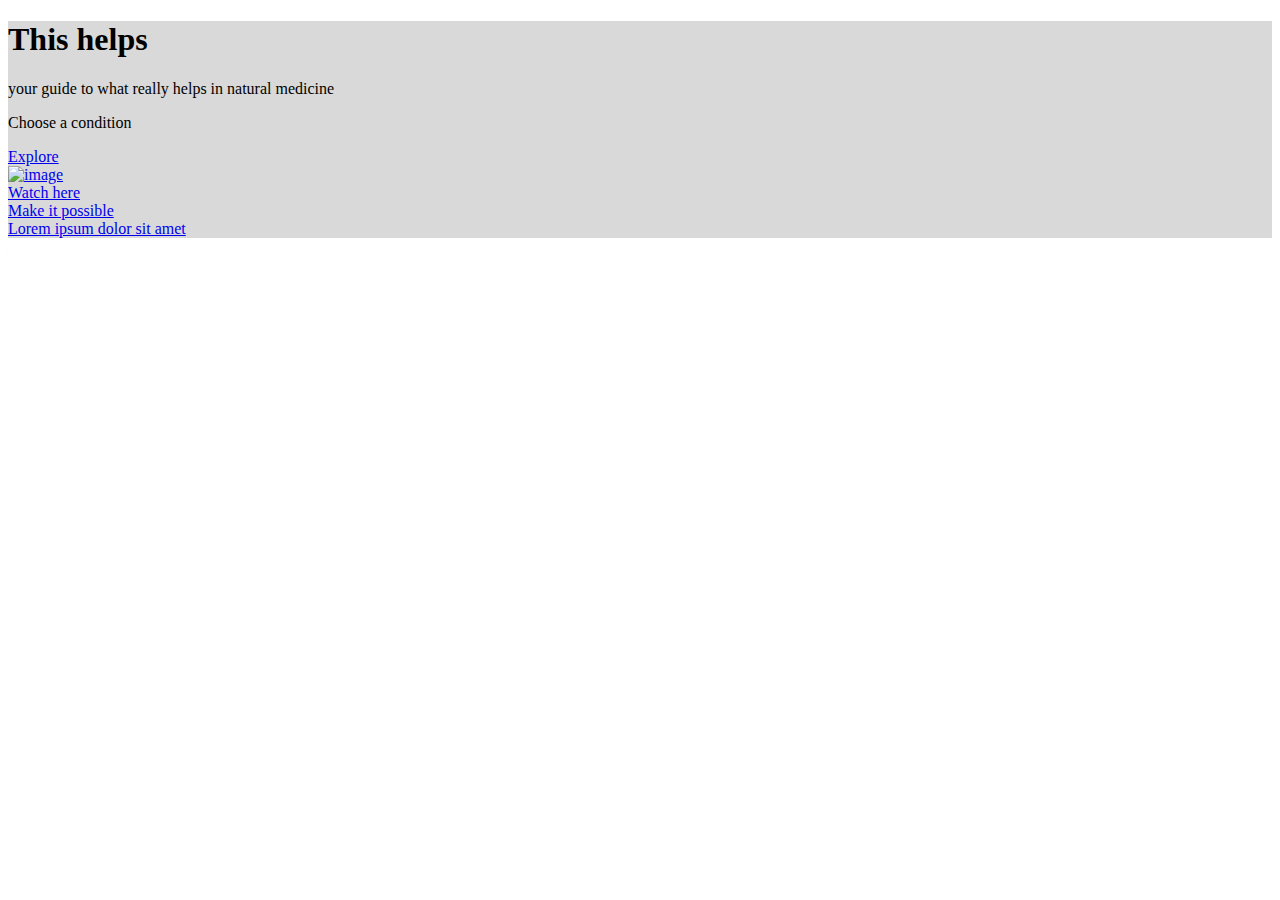
==== index.html @ 6414ddc5 "Add files via upload" ====
<!DOCTYPE html>
<html class="no-js" lang="en">
<head> 
  <meta charset="UTF-8">
  <meta content="IE=edge,chrome=1" http-equiv="X-UA-Compatible">
  <meta content="width=device-width, initial-scale=1, maximum-scale=1, user-scalable=0" name="viewport">
  <title>Your title</title>
  <!-- bootstrap css placed in /bootstrap folder -->
  <link rel="stylesheet" type="text/css" href="bootstrap/css/bootstrap.min.css" >
  <!-- animate.css for wow.js fonts -->
  <link rel="stylesheet" type="text/css" href="css/animate.css" >
  <!-- utility.css -->
  <link rel="stylesheet" type="text/css" href="css/utility.css">
  <!-- slideshow.css --> 
  <link rel="stylesheet" type="text/css" href="css/slideshow.css">
  <!-- style -->
  <link rel="stylesheet" type="text/css" href="css/style.css">
  <!-- usertweak -->
  <link rel="stylesheet" type="text/css" href="css/usertweak.css">
  <!-- custom code in below file -->
  <link rel="stylesheet" type="text/css" href="css/custom.css">
  <!-- ionicons -->
  <link rel="stylesheet" type="text/css" href="fonts/ionicons.css" >
  <!-- lightbox plugin -->
  <link rel="stylesheet" type="text/css" href="css/lightGallery.css" >
  <!-- google fonts --><link rel='stylesheet' type='text/css' href='https://fonts.googleapis.com/css?family=Montserrat%7CKarla:400,700%7COswald:300,400%7CPlayfair+Display'>
 </head> 
 <body class='omg'> 

<section class="omg_component color-white full-height">

    <div class="slideshow xs-hide-arrows full-height"><div class="slide">
            <div class="bg-img full-height  parallax-content" style="background-image: url('https://images.unsplash.com/photo-1455819760800-d2aa223b237a?crop=entropy&amp;fit=crop&amp;fm=jpg&amp;h=675&amp;ixjsv=2.1.0&amp;ixlib=rb-0.3.5&amp;q=80&amp;w=1375');" data-stellar-background-ratio="0.5">
                <div class="overlay" style="background-color:rgba(0, 0, 0, 0.15)">
                    <div class="container full-height">
                        <div class="v-align full-height">
                            <div class="h-align">
                                <div class="row text-center">
                                    <h1 class="big col-xs-12 title line-height-1 letter-spacing-6 wow animated uppercase fadeIn animated cursor_pointer" style=" animation-name: fadeIn;">
                              						This helps</h1>
                                    <p class="col-xs-12 hero-subtitle color-primary wow animated fadeIn animated cursor_pointer" style="visibility: visible; animation-name: fadeIn;">
                                        your guide to what really helps in natural medicine</p>
                                    <p class="text-sm col-xs-12  wow animated fadeIn animated cursor_pointer" style="visibility: visible; animation-name: fadeIn;">Choose a condition</p>
                                    <div class="col-xs-12">
                                        <a href="#" class="btn btn-white uppercase btn-lg wow animated fadeIn animated cursor_pointer" style="visibility: visible; animation-name: fadeIn;">
                                  						Explore
                                  					</a>
                                    </div>
                                </div>


                            </div>
                        </div>

                    </div>
                    <div class="absolute-bottom z-5 video-fill-icon color-white">
                        <div class="  xs-text-center text-left v-align-flex-column">
                            <div>
                                <a href="#" class="open_video open_lightbox cursor_pointer"> <span data-src="https://www.youtube.com/embed/gXwK2NgQ70s?autoplay=0&amp;rel=0&amp;wmode=opaque" class="cursor_pointer"><img alt="image" src="img/play_white.svg" height="80px" data-pin-nopin="true"></span>
                                </a>
                            </div>
                            <div class="title m-left-10 ">
                                <a href="#" class="open_video open_lightbox cursor_pointer">
                                        <span data-src="https://www.youtube.com/embed/gXwK2NgQ70s?autoplay=0&amp;rel=0&amp;wmode=opaque" class="cursor_pointer"> <span class="uppercase cursor_pointer">Watch here</span><br>
                                             <span class="font-montserrat cursor_pointer">Make it possible<br>Lorem ipsum dolor sit amet
                                             </span>
                                        </span>
                                 </a>
                            </div>
                        </div>
                    </div>
                </div>


            </div>
        </div></div>
</section>

    <!-- footer includes & scripts -->
    <script type="text/javascript" src="js/jquery.min.js"></script>
    <script type="text/javascript" src="bootstrap/js/bootstrap.min.js"></script>
    <!-- all plugins -->
    <script type="text/javascript" src="js/modernizer.js"></script>
    <script type="text/javascript" src="js/isMobile.js"></script>
    <script type="text/javascript" src="js/slick.js"></script>
    <script type="text/javascript" src="js/stellar.js"></script>

    <script type="text/javascript" src="js/imagesLoaded.js"></script>
    <script type="text/javascript" src="js/lightgallery.js"></script>
    <script type="text/javascript" src="js/masonry.js"></script>

    <script type="text/javascript" src="js/spectagram.js"></script>
    <script type="text/javascript" src="js/wow.js"></script>
    <script type="text/javascript" src="js/YTPlayer.js"></script>   
    <script type="text/javascript" src="js/jquery.validate.min.js"></script>
    <script type="text/javascript" src="js/jquery.validate.min.js"></script>
    <!-- or include all at once using
    <script type="text/javascript" src="js/plugins.min.js"></script>
   -->
    <!-- Google Maps -->
    <script src="https://maps.google.com/maps/api/js" type="text/javascript">
    </script>
    <!-- main.js -->
    <script type="text/javascript" src="js/main.js"></script>
  
</body>

</html>
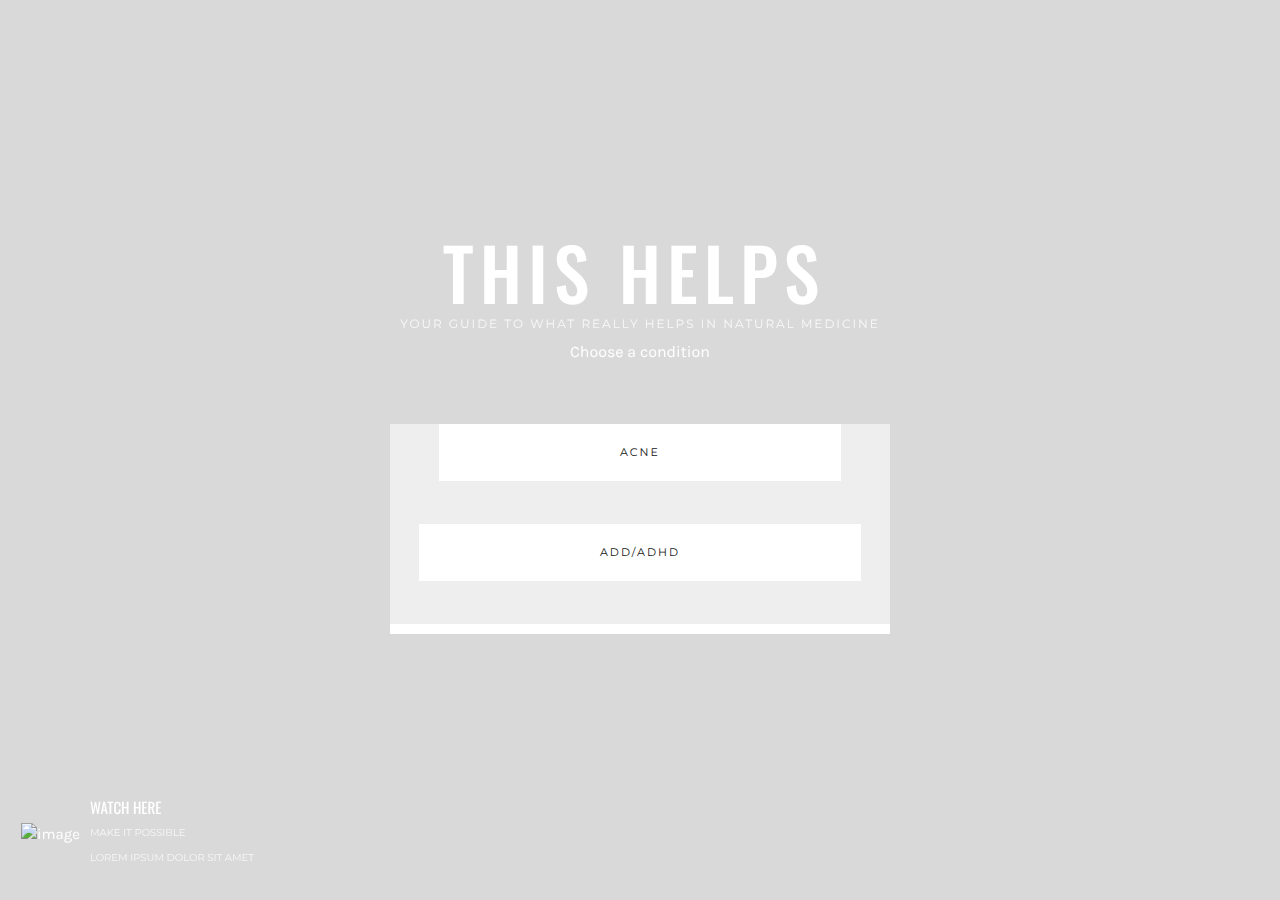
==== commit 65822434: "Added ThisHel.ps Files + Scroll" ====
--- a/index.html
+++ b/index.html
@@ -23,10 +23,27 @@
   <link rel="stylesheet" type="text/css" href="fonts/ionicons.css" >
   <!-- lightbox plugin -->
   <link rel="stylesheet" type="text/css" href="css/lightGallery.css" >
-  <!-- google fonts --><link rel='stylesheet' type='text/css' href='https://fonts.googleapis.com/css?family=Montserrat%7CKarla:400,700%7COswald:300,400%7CPlayfair+Display'>
- </head> 
- <body class='omg'> 
-
+
+  <!-- google fonts --><link rel='stylesheet' type='text/css' href='https://fonts.googleapis.com/css?family=Montserrat%7CKarla:400,700%7COswald:300,400%7CPlayfair+Display'>
+
+<noscript>
+    <style>
+      /**
+      * Reinstate scrolling for non-JS clients
+      * 
+      * You coud do this in a regular stylesheet, but be aware that
+      * even in JS-enabled clients the browser scrollbars may be visible
+      * briefly until JS kicks in. This is especially noticeable in IE.
+      * Wrapping these rules in a noscript tag ensures that never happens.
+      */
+     
+    </style>
+  </noscript>
+
+
+ </head> 
+ <body class='omg'> 
+
 <section class="omg_component color-white full-height">
 
     <div class="slideshow xs-hide-arrows full-height"><div class="slide">
@@ -40,21 +57,41 @@
                               						This helps</h1>
                                     <p class="col-xs-12 hero-subtitle color-primary wow animated fadeIn animated cursor_pointer" style="visibility: visible; animation-name: fadeIn;">
                                         your guide to what really helps in natural medicine</p>
-                                    <p class="text-sm col-xs-12  wow animated fadeIn animated cursor_pointer" style="visibility: visible; animation-name: fadeIn;">Choose a condition</p>
-                                    <div class="col-xs-12">
-                                        <a href="#" class="btn btn-white uppercase btn-lg wow animated fadeIn animated cursor_pointer" style="visibility: visible; animation-name: fadeIn;">
-                                  						Explore
-                                  					</a>
-                                    </div>
-                                </div>
+                                    <p class="text-sm col-xs-12 wow animated fadeIn animated cursor_pointer" style="visibility: visible; animation-name: fadeIn;">Choose a condition</p>
+                                <div class="col-xs-12">
+                                  <ul class="scroll">
+                                    
+                                      <li class="list-unstyled"><a href="#" class="btn btn-white uppercase btn-lg wow animated fadeIn animated cursor_pointer" style="visibility: visible; animation-name: fadeIn;">
+                                  						Acne
+                                          </a></li>
 
+                                           <li><a href="#" class="btn btn-white uppercase btn-lg wow animated fadeIn animated cursor_pointer" style="visibility: visible; animation-name: fadeIn;">
+                                              ADD/ADHD
+                                          </a></li>
 
-                            </div>
+                                           <li><a href="#" class="btn btn-white uppercase btn-lg wow animated fadeIn animated cursor_pointer" style="visibility: visible; animation-name: fadeIn;">
+                                              Alcohol Addiction
+                                          </a></li>
+
+                                      <li><a href="#" class="btn btn-white uppercase btn-lg wow animated fadeIn animated cursor_pointer" style="visibility: visible; animation-name: fadeIn;">
+                                              Allergic Rhinitis
+                                         </a></li> 
+
+                                      <li><a href="#" class="btn btn-white uppercase btn-lg wow animated fadeIn animated cursor_pointer" style="visibility: visible; animation-name: fadeIn;">
+                                              Allergy (Contact Dermatitis) (Poison Ivy, Oak, Sumac)
+                                          </a></li>
+
+                                      <li><a href="#" class="btn btn-white uppercase btn-lg wow animated fadeIn animated cursor_pointer" style="visibility: visible; animation-name: fadeIn;">
+                                              Alopecia Areata
+                                         </a></li>
+                                   </ul>                                
+                                </div> 
+                             </div>
+                          </div>
                         </div>
-
                     </div>
                     <div class="absolute-bottom z-5 video-fill-icon color-white">
-                        <div class="  xs-text-center text-left v-align-flex-column">
+                        <div class="xs-text-center text-left v-align-flex-column">
                             <div>
                                 <a href="#" class="open_video open_lightbox cursor_pointer"> <span data-src="https://www.youtube.com/embed/gXwK2NgQ70s?autoplay=0&amp;rel=0&amp;wmode=opaque" class="cursor_pointer"><img alt="image" src="img/play_white.svg" height="80px" data-pin-nopin="true"></span>
                                 </a>
@@ -74,8 +111,10 @@
 
             </div>
         </div></div>
+
+
 </section>
-
+
     <!-- footer includes & scripts -->
     <script type="text/javascript" src="js/jquery.min.js"></script>
     <script type="text/javascript" src="bootstrap/js/bootstrap.min.js"></script>
--- a/css/utility.css
+++ b/css/utility.css
@@ -0,0 +1,2122 @@
+/*------------------------------------------------------------------
+[Table of contents]
+
+  1. HTML AN BODY FIXTURES
+  2. Headings and Typographic Classes / .title, .uppercase etc
+  3. Line heights and Letter spacing
+  4. Navigation Menus
+  5. Responsive paddings & Margins
+  6. Containers and Alignments Tweaks
+  7. Overlays
+  8. Buttons , inputs and form elements
+  9. Backgrounds and color Schemes
+  10. Ken Burns Effect
+  11. Parallax
+  12. Local Full width BG Video
+  13. Other Utility Classes
+------------------------------------------------------------------*/
+/*#####################[   B   E   G  I  N   ]###################*/
+
+/*------------------------------------------------------------------
+
+1 HTML AN BODY FIXTURES
+
+------------------------------------------------------------------*/
+
+html,body{
+    height: 100%;
+    width:100%;
+    padding: 0;
+    margin: 0;
+    font-size: 15px;
+    line-height: 22px;
+    text-rendering:optimizeLegibility;
+    text-rendering:geometricPrecision;
+    font-smooth:always;
+    font-smoothing:antialiased;
+    -moz-font-smoothing:antialiased;
+    -webkit-font-smoothing:antialiased;
+    -webkit-font-smoothing:subpixel-antialiased;
+    
+    font-family: "Karla","Helvetica Neue", Helvetica, Arial, sans-serif;;
+
+}
+@media all and (max-width: 767px) {
+    body{
+        overflow-x:hidden;
+    }
+}
+html,body,header,section,div{
+    position: relative;
+}
+a {
+    color: inherit;
+    text-decoration: none;
+    cursor: pointer;
+    outline: 0
+}
+a:hover,
+a:focus {
+    color: unset;
+    text-decoration: none;
+    opacity: 1;
+}
+
+img{
+    max-width: 100%;
+}
+
+body.pace-running{
+    overflow: hidden!important;
+}
+body.pace-done{
+     overflow-x: hidden; 
+}
+body.modal-open{
+    overflow:hidden;
+}
+
+.z-5{
+    z-index: 5;
+}
+/*------------------------------------------------------------------
+
+2 Headings and Typographic Classes / .title, .uppercase etc
+
+------------------------------------------------------------------*/
+h1,h2,h3,h4,h5,h6{
+
+    line-height: 1.3;
+
+}
+h1{
+    font-size: 56px;
+
+}
+
+
+h2 {
+    font-size: 40px;
+
+}
+h3 {
+    font-size: 32px;
+}
+h4 {
+    font-size: 24px;
+}
+h5 {
+    font-size: 16px;
+
+    font-weight: 400;
+}
+h6 {
+    font-size: 12px;
+
+    font-weight: 700;
+}
+
+.big {
+    font-size: 72px;
+}
+
+.big2x {
+    font-size: 100px;
+}
+
+.big3x {
+    font-size: 130px;
+}
+
+.text-lg {
+    font-size: 25px;
+}
+.text-md {
+    font-size: 18px;
+}
+.text-sm {
+    font-size: 16px;
+}
+.text-xs {
+    font-size: 12px;
+}
+.text-xxs {
+    font-size: 10px;
+    line-height: 1.85em;
+    text-transform: uppercase;
+    letter-spacing: 1px;
+}
+
+@media only screen and (max-width: 486px) {
+    .text-lg {
+        font-size: 20px;
+    }
+}
+@media all and (max-width: 767px) {
+    h1 {
+        font-size: 32px !important;
+    }
+    h2 {
+        font-size: 32px !important;
+
+    }
+    h3 {
+        font-size: 24px !important;
+
+    }
+    h4 {
+        font-size: 18px;
+
+    }
+    h5 {
+        font-size: 16px !important;
+
+        font-weight: 400;
+    }
+    .big {
+        font-size: 56px !important;
+    }
+    .big2x {
+        font-size: 52px!important;
+    }
+
+    .big3x {
+        font-size: 90px;
+    }
+}
+
+/*
+! Tip: used for applying title font for sections
+*/
+
+.title {
+    font-family: "Oswald",sans-serif;
+    word-break: break-word;
+}
+.uppercase{
+    text-transform: uppercase;
+}
+.capitalize{
+    text-transform: capitalize;
+}
+.lowercase{
+    text-transform: lowercase;
+}
+/*
+for icons
+*/
+.i-16{
+    font-size: 24px;
+}
+
+.i-24{
+    font-size: 24px;
+}
+.i-32{
+    font-size: 24px;
+}
+
+
+.hero-subtitle,.hero-title{
+    font-family: "Montserrat";
+    text-transform: uppercase;
+    line-height: 1.2;
+    font-size: 12px;
+    letter-spacing: 2px;
+}
+.hero-title {
+    font-size: 18px;
+    line-height: 1.5;
+}
+.font-playfair{
+    font-family: 'Playfair Display';
+
+}
+.font-montserrat{
+    font-family: 'Montserrat';
+}
+.font-karla{
+    font-family: 'Karla';
+}
+
+.bold {
+    font-weight: bold;
+}
+.light,
+.thin{
+    font-weight: 300!important;
+}
+
+
+@media all and (max-width: 756px) {
+    .xs-text-left{
+        text-align:left;
+    }
+    .xs-text-center{
+        text-align: center;
+    }
+    .xs-text-right{
+        text-align: right;
+    }
+    .xs-text-justify{
+        text-align: justify;
+    }
+    .xs-pull-left{
+        float: left!important;
+    }
+    .xs-pull-none{
+        float: none!important;
+    }
+    .xs-pull-right{
+        float: right!important;
+    }
+}
+/*------------------------------------------------------------------
+
+3. Line Heights & letterspacing
+
+------------------------------------------------------------------*/
+.line-height-1 {
+    line-height: 1;
+}
+
+.line-height-2 {
+    line-height:1.3
+}
+
+.line-height-3 {
+    line-height:1.4
+}
+
+.line-height-4 {
+    line-height:1.5
+}
+
+.line-height-5 {
+    line-height:1.6
+}
+
+.line-height-6 {
+    line-height:1.7
+}
+
+.line-height-7 {
+    line-height:1.8
+}
+.line-height-8{
+    line-height:1.9
+}
+.line-height-9{
+    line-height:2
+}
+
+@media screen and (max-width: 568px) {
+    .line-height-1 {
+        line-height:1
+    }
+
+    .line-height-2 {
+        line-height:1.1
+    }
+
+    .line-height-3 {
+        line-height:1.2
+    }
+
+    .line-height-4 {
+        line-height:1.3
+    }
+
+    .line-height-5 {
+        line-height:1.4
+    }
+    .line-height-6 {
+        line-height:1.5
+    }
+    .line-height-7 {
+        line-height:1.6
+    }
+    .line-height-8{
+        line-height:1.7
+    }
+    .line-height-9{
+        line-height:1.8
+    }
+}
+.letter-spacing-1{
+    letter-spacing: 1px;
+    margin-left: -1px;
+}
+.letter-spacing-2{
+    letter-spacing: 2px;
+    margin-left: -2px;
+}
+.letter-spacing-3{
+    letter-spacing: 3px;
+    margin-left: -3px;
+}
+.letter-spacing-4{
+    letter-spacing: 4px;
+    margin-left: -4px;
+}
+.letter-spacing-5{
+    letter-spacing: 5px;
+    margin-left: -5px;
+}
+.letter-spacing-6{
+    letter-spacing: 6px;
+    margin-left: -6px;
+}
+
+.letter-spacing-7{
+    letter-spacing: 7px;
+    margin-left: -7px;
+}
+
+.letter-spacing-8{
+    letter-spacing: 8px;
+    margin-left: -8px;
+}
+
+.letter-spacing-9{
+    letter-spacing: 9px;
+    margin-left: -9px;
+}
+/*------------------------------------------------------------------
+
+4. Navigation Menus
+
+------------------------------------------------------------------*/
+
+/*
+  NOTE: overriding the bootstrap menu and making it transparent
+*/
+
+.navbar {
+    position: relative;
+    border-radius:0;
+    display: block;
+    top: 0;
+    left: 0;
+    width: 100%;
+    background-color: unset;
+    background-image: unset;
+    border: none;
+    box-shadow: none;
+    font-size: 12px;
+    margin-bottom: 0;
+    border-color: unset;
+    z-index: 99;
+    padding: 10px 0;
+    transition: none!important;
+}
+
+.navbar-right {
+    padding: 0 0 0 32px;
+}
+.navbar .navbar-collapse, .navbar .navbar-form {
+    border-color: unset;
+    /* background-color: #fff;*/
+
+}
+.navbar-nav li> a{
+
+}
+.navbar-collapse {
+    padding-right: 15px;
+    padding-left: 15px;
+    overflow-x: visible;
+    -webkit-overflow-scrolling: touch;
+    border-top: none;
+    -webkit-box-shadow: unset;
+    box-shadow: unset;
+
+}
+.navbar a {
+    font-size: 12px;
+    text-transform: uppercase;
+    transition: color 0.3s ease;
+    -webkit-transition: color 0.3s ease;
+    -moz-transition: color 0.3s ease;
+    letter-spacing: 1px;
+}
+.navbar-collapse .navbar-nav>li>a{
+    text-align:left;
+    color: #fff;
+}
+.navbar .navbar-toggle {
+    border-color: #161616;
+    font-size: 26px;
+    padding: 3px 8px;
+}
+.navbar.nav-dark .navbar-toggle{
+    color: #fff;
+
+}
+.navbar.nav-dark a.navbar-toggle.collapsed.icon.ion-navicon.nav-collapse-icon {
+    color: #fff;
+}
+.navbar.nav-dark a.navbar-toggle:focus, .navbar .navbar-toggle:hover{
+    color: #fff;
+}
+.navbar .navbar-toggle:focus, .navbar .navbar-toggle:hover {
+    background-color: unset;
+}
+.navbar-toggle {
+    background-color: unset;
+    border: unset;
+}
+
+.navbar .navbar-nav>.active>a, .navbar .navbar-nav>.active>a:focus, .navbar .navbar-nav>.active>a:hover {
+    background-color:unset;
+    color: unset;
+}
+
+
+
+.navbar.nav-dark .navbar-nav>li>a {
+    color: #FFFFFF;
+    font-weight: 600;
+}
+.navbar.nav-dark .navbar-nav>li>a:hover {
+    color: #FFFFFF;
+    opacity:0.8;
+    font-weight: 600;
+}
+
+.navbar .navbar-nav>li>a:focus, .navbar .navbar-nav>li>a:hover {
+    color: initial;
+    background-color: unset;
+}
+
+.navbar.nav-dark .navbar-nav>li>a:focus, .navbar .navbar-nav>li>a:hover {
+    color: #fff;
+    background-color: unset;
+}
+.navbar-brand img {
+    height: 100% ;
+}
+
+.navbar a.icon{
+    font-size:14px;
+}
+.navbar .navbar-nav>.open>a, .navbar .navbar-nav>.open>a:focus, .navbar .navbar-nav>.open>a:hover {
+    color: #fff;
+    background-color: unset;
+}
+.navbar.has-scrolled a.navbar-toggle.collapsed.icon.ion-navicon.nav-collapse-icon ,
+.navbar.nav-light a.navbar-toggle.collapsed.icon.ion-navicon.nav-collapse-icon {
+    color: #1B1A1A;
+}
+.navbar.has-scrolled,
+.navbar.nav-light{
+
+    border-bottom: 1px solid transparent;
+}
+.navbar.has-scrolled .navbar-nav>li> a,
+.navbar.nav-light .navbar-nav>li> a{
+    color: #161616;
+    opacity: 0.8;
+    font-weight: 600;
+}
+
+.navbar.has-scrolled .navbar-nav>li> a:hover,
+.navbar.nav-light .navbar-nav>li> a:hover{
+    color: #161616;
+    opacity: 1;
+    font-weight: 600;
+}
+
+@media (max-width: 768px){
+    .navbar.has-scrolled  .navbar-nav>li> a
+        {
+            color: #fafafa;
+            opacity: 0.8;
+            font-weight: 600;
+        }
+
+    .navbar.has-scrolled  .navbar-nav>li> a:hover
+        {
+            color: #fff;
+            opacity: 1;
+            font-weight: 600;
+        }
+}
+
+
+.navbar.has-scrolled .navbar-toggle ,
+.navbar.nav-light .navbar-toggle {
+    border-color: #1D1B1B;
+    color: #191818;
+}
+.navbar.has-scrolled .navbar-nav>li>a:focus, .navbar .navbar-nav>li>a:hover ,
+.navbar.nav-light .navbar-nav>li>a:focus, .navbar .navbar-nav>li>a:hover {
+    color: #313030;
+    background-color: unset;
+}
+.navbar.has-scrolled{
+    padding: 0;
+    position: fixed;
+    top: 0px;
+    background-color: #fff;
+    border-bottom: 1px solid #EAEAEA!important;
+    transition: initial;
+}
+.navbar.has-scrolled>div{
+    padding: 5px 15px;
+}
+.navbar  .navbar-brand.logo-sticky{
+    display: none;
+}
+.navbar.has-scrolled .navbar-brand:not(.logo-sticky){
+    display: none;
+}
+
+.navbar.has-scrolled  .navbar-brand.logo-sticky{
+    display: block;
+}
+
+.shadow-z1{
+    box-shadow: 0 0px 5px 0 rgba(0,0,0,0.26);
+}
+.shadow-z2{
+    -webkit-box-shadow: 0px 0px 10px 0px rgba(0, 0, 0, 0.2);
+    -moz-box-shadow: 0px 0px 10px 0px rgba(0, 0, 0, 0.2);
+    box-shadow: 0px 0px 10px 0px rgba(0, 0, 0, 0.2);
+}
+.shadow-z3 {
+    -webkit-box-shadow: 0px 0px 4px 0px rgba(0, 0, 0, 0.2);
+    -moz-box-shadow: 0px 0px 4px 0px rgba(0, 0, 0, 0.2);
+    box-shadow: 0px 0px 4px 0px rgba(0, 0, 0, 0.2);
+}
+
+.navbar-transparent{
+    background-color: transparent;
+    border-bottom: 1px solid rgba(255, 255, 255, 0.2);
+    position: absolute;
+    padding: 5px;
+}
+
+
+.navbar-header{
+    position: relative;
+    z-index: 1;
+}
+.nav-center {
+
+    position: absolute;
+    left: 45%;
+}
+
+.navbar .navbar-brand {
+    padding: 10px;
+}
+.nav-collapse-icon{
+    font-size: 26px!important;
+}
+@media (max-width: 767px) {
+    .nav-center {
+        position: unset;
+        left: unset;
+    }
+    .navbar .navbar-collapse{
+        background-color:#202020;
+    }
+    .navbar.nav-light .navbar-nav>li> a{
+        color: #fff;
+        opacity: 0.8;
+        font-weight: 600;
+    }
+
+    .navbar.nav-light .navbar-nav>li>a:hover,
+    .navbar.nav-light .navbar-nav>li>a:focus {
+        opacity: 1;
+        color: #fff;
+    }
+
+
+}
+/*!
+ * navbar!3 - Yet another megamenu for Bootstrap 3
+ * http://geedmo.github.com/navbar3
+ * 
+ * @geedmo - Licensed under the MIT license
+ */
+.navbar .nav,
+.navbar .collapse,
+.navbar .dropup,
+.navbar .dropdown {
+    color:#909090;
+    position: relative;
+
+}
+.navbar .open a.dropdown-toggle {
+    background-color: transparent;
+    color: unset;
+}
+.navbar .divider{
+    background-color: rgba(250, 250, 250, 0.05);
+}
+.navbar .container {
+    position: relative;
+}
+.navbar .dropdown-menu {
+    left: auto;
+    border: 0;
+    box-shadow: none;
+    background-color: #2B2B2B;
+    color: #fff;
+    border-radius: 0;
+    color: #FFF9F9;
+    position: absolute;
+}
+
+.navbar .dropdown-menu>li>a{
+    color:#fff;
+    padding:10px 15px;
+    font-weight: 600;
+    opacity: 0.5;
+}
+.navbar .dropdown-menu>li>a:focus,
+.navbar .dropdown-menu>li>a:hover{
+    opacity: 1;
+    background-color:unset;
+
+}
+.navbar .mega-content {
+    padding-top: 5px;
+}
+.navbar .mega-content li{
+
+    transition: color 0.3s ease;
+
+    -webkit-transition: color 0.3s ease;
+
+    -moz-transition: color 0.3s ease;
+
+    color: #fff;
+
+    padding: 6px 5px;
+
+    opacity: 0.5;
+}
+
+.navbar .mega-content li:hover{
+    opacity:1;
+}
+@media (max-width: 767px) {
+    .navbar .mega-content {
+        padding: 0px 0px;
+        height: 300px;
+        overflow-y: scroll;
+        overflow-x: hidden;
+    }
+    .navbar .navbar-nav .open .dropdown-menu>li>a {
+        color: #ECE7E7;
+    }
+    .navbar .navbar-nav .open .dropdown-menu>li>a:hover {
+        color: #ECE7E7;
+    }
+}
+.navbar .dropdown.navbar-fw .dropdown-menu {
+    left: 0;
+    right: 0;
+    border: 0;
+    box-shadow: none;
+    background-color: #2C2A2A;
+    color: #fff;
+    border-radius: 0;
+}
+.nav-center-style{
+
+    height: 55px;
+    max-height: 55px;
+    line-height: 53px;
+}
+.menu {
+    height: 55px;
+    font-family: 'Karla', "Helvetica Neue", Helvetica, Arial, sans-serif;
+    list-style: none;
+    margin-bottom: 0;
+    font-weight: 700;
+}
+.menu > li {
+    margin-right: 32px;
+    float: left;
+    position: relative;
+    transition: color 0.3s ease;
+    -webkit-transition: color 0.3s ease;
+    -moz-transition: color 0.3s ease;
+    opacity: 1;
+}
+.menu li a {
+    font-size: 11px;
+    text-transform: uppercase;
+    font-weight: bold;
+    letter-spacing: 2px;
+    color: #333333;
+}
+
+.nav-bar a {
+  display: inline-block;
+  height: 55px;
+}
+.logo {
+  max-height: 60%;
+}
+.shadow-z4{
+  box-shadow: 0 0 8px rgba(0,0,0,.1);
+    -webkit-box-shadow: 0 0 8px rgba(0,0,0,.1) 0 8px rgba(0,0,0,.4);
+    -moz-box-shadow: 0 0 8px rgba(0,0,0,.1) 0 8px rgba(0,0,0,.4);
+    box-shadow: 0 0 8px rgba(0,0,0,.1) 0 8px rgba(0,0,0,.4);
+}
+/*------------------------------------------------------------------
+
+5. Responsive paddings & Margins
+
+------------------------------------------------------------------*/
+
+.padd-top-xxs {
+    padding-top:16px
+}
+
+.padd-bottom-xxs {
+    padding-bottom:16px;
+}
+.padd-top-xs {
+    padding-top:26px
+}
+
+.padd-bottom-xs {
+    padding-bottom:26px
+}
+
+.padd-top-sm {
+    padding-top:35px;
+}
+.padd-bottom-sm {
+    padding-bottom:35px;
+}
+
+.padd-top-md {
+    padding-top:48px;
+}
+.padd-bottom-md {
+    padding-bottom:48px;
+}
+
+.padd-top-lg {
+    padding-top:68px;
+}
+.padd-bottom-lg {
+    padding-bottom:68px;
+}
+
+.padd-top-2x {
+    padding-top:104px;
+}
+.padd-bottom-2x {
+    padding-bottom:104px;
+}
+
+.padd-top-3x  {
+    padding-top:150px;
+}
+.padd-bottom-3x {
+    padding-bottom:150px;
+}
+
+.padd-top-4x {
+    padding-top:184px;
+}
+.padd-bottom-4x {
+    padding-bottom:184px;
+}
+
+.padd-top-5x  {
+    padding-top:240px;
+}
+.padd-bottom-5x {
+    padding-bottom:240px;
+}
+
+
+@media (max-width: 767px) {
+    html,body,.text-right,.text-left {
+        text-align:center
+    }
+
+    .padd-top-xs  {
+        padding-top:16px;
+    }
+    .padd-bottom-xs {
+        padding-bottom:16px;
+    }
+
+
+    .padd-top-sm {
+        padding-top:20px;
+    }
+    .padd-bottom-sm {
+        padding-bottom:20px;
+    }
+
+    .padd-top-md  {
+        padding-top:32px
+    }
+    .padd-bottom-md {
+        padding-bottom:32px
+    }
+
+    .padd-top-lg {
+        padding-top:41px
+    }
+    .padd-bottom-lg {
+        padding-bottom:41px
+    }
+
+    .padd-top-2x {
+        padding-top:72px
+    }
+    .padd-bottom-2x {
+        padding-bottom:72px
+    }
+
+    .padd-top-3x {
+        padding-top:80px
+    }
+    .padd-bottom-3x {
+        padding-bottom:80px
+    }
+
+    .padd-top-4x  {
+        padding-top:96px
+    }
+    .padd-bottom-4x {
+        padding-bottom:96px
+    }
+
+    .padd-top-5x  {
+        padding-top:128px;
+    }
+    .padd-bottom-5x {
+        padding-bottom:128px;
+    }
+}
+
+.no-padding {
+    padding:0
+}
+.no-padding-lr{
+    /* padding-left:0; */
+    /* padding-right: 0; */
+}
+.no-margin{
+    margin: 0;
+}
+.m-auto{
+    margin: auto;
+}
+.no-margin-tb{
+    margin-top: 0;
+    margin-bottom: 0;
+}
+
+.margin-top-xs{
+    margin-top: 10px;
+}
+.margin-top-md{
+    margin-top: 20px;
+}
+.m-left-5{
+    margin-left: 5px;
+}
+.m-right-5{
+    margin-right: 5px;
+}
+.m-left-10{
+    margin-left: 10px;
+}
+.m-right-10{
+    margin-right: 10px;
+}
+
+/*------------------------------------------------------------------
+
+6. Containers, Alignments Tweaks & Gutters
+
+------------------------------------------------------------------*/
+
+/* Heights */
+.full-height {
+    height: 100%;
+}
+.full-height-portfolio{
+    height: 100%;/*this is for portfolio background-images*/
+}
+.height-50 {
+    height: 50%;
+    min-height: 300px;
+}
+
+.height-vh100{
+    height: 100vh;
+}
+
+.height-vh75{
+    height: 75vh;
+}
+
+.height-vh50{
+    height: 50vh;
+}
+
+.height-vh40{
+    height: 40vh;
+    min-height: 200px;
+}
+.height-vh30{
+    height: 30vh;
+    min-height: 150px;
+}
+.height-vw50{
+    height: 50vw;
+}
+
+.height-vw35{
+    height: 35vw;
+}
+.full-width{
+    width:100%;
+}
+.width-450{
+    /*for modals*/ 
+    max-width: 500px;
+
+}
+.inner {
+    width:70%;
+    margin:0 auto;
+    padding:0
+}
+
+@media only screen and (max-width: 959px) {
+    .inner {
+        width:90%
+    }
+}
+/* Smaller than standard 960 (devices and browsers) */
+@media only screen and (max-width: 400px) {
+    .inner {
+        width:100%
+    }
+}
+
+.v-align {
+    position:relative;
+    top:0;
+    right:0;
+    height:100%;
+    bottom:0;
+    left:0;
+    display:table;
+    width:100%
+}
+
+
+.v-align > .h-align {
+    height:100%;
+    width:100%;
+    display:table-cell;
+    vertical-align: middle;
+    text-align: center;
+}
+.v-middle{
+    vertical-align: middle!important;
+}
+.v-top{
+    vertical-align: top!important;
+}
+.v-bottom{
+    vertical-align: bottom!important;
+}
+.h-center{
+    text-align:center!important;
+}
+.h-left{
+    text-align:left!important;
+}
+.h-right{
+    text-align:right!important;
+}
+
+.h-align {
+    -moz-box-sizing:border-box;
+    box-sizing:border-box;
+    display:inline-block;
+    text-align: center;
+}
+
+/*V-ALign*/
+.v-align-flex {
+    display: -webkit-flex;
+    display: -moz-flex;
+    display: -ms-flexbox;
+    display: flex;
+    align-items: center;
+    -webkit-align-items: center;
+    justify-content: center;
+    -webkit-justify-content: center;
+    flex-direction: row;
+    -webkit-flex-direction: row;
+}
+@media all and (max-width: 990px) {
+    .v-align-flex {
+        display: block !important;
+    }
+}
+.v-align-flex-column {
+    display: -webkit-flex;
+    display: -moz-flex;
+    display: -ms-flexbox;
+    display: flex;
+    align-items: center;
+    -webkit-align-items: center;
+    flex-direction: initial;
+    -webkit-flex-direction: initial;
+}
+.disable-select {
+    -webkit-touch-callout: none;
+    -webkit-user-select: none;
+    -khtml-user-select: none;
+    -moz-user-select: none;
+    -ms-user-select: none;
+    user-select: none;
+}
+@media all and (max-width: 990px) {
+    .v-align-children {
+        display: block !important;
+    }
+}
+
+.gutter{
+    padding: 20px 40px;
+}
+.gutter-02{
+    padding: 40px 100px;
+}
+
+.gutter-03{
+    padding:0 5% ;
+}
+.gutter-04{
+    padding: 20px 40px;
+}
+.gutter-05{
+    padding: 40px;
+}
+.gutter-06{
+    padding:0 8%;
+}
+.gutter-07{
+    padding: 40px 120px;
+}
+@media (max-width: 768px) {
+    .gutter{
+        padding: 0px;
+    }
+.gutter-06{
+    padding:0;
+}
+}
+
+@media all and (max-width: 756px) {
+    .gutter-02,.gutter-07{
+        padding: 8px;
+    }
+    .gutter-03{
+        padding: 0;
+    }
+    .gutter-04{
+        padding: 15px;
+    }
+}
+
+/*------------------------------------------------------------------
+
+7. Overlays
+
+------------------------------------------------------------------*/
+.overlay{
+    height: 100%;
+    width: 100%;
+    background-color: rgba(0,0,0,0.3);
+    overflow: hidden;
+}
+.overlay-gradient {
+    height: 100%;
+    width: 100%;
+    background: url([data-uri]);
+    background: -moz-linear-gradient(left,rgba(20,16,17,.8) 0,rgba(20,16,17,.28) 59%,rgba(20,16,17,.09) 84%,rgba(20,16,17,.01) 99%,rgba(255,255,255,0) 100%);
+    background:-webkit-gradient(linear,left top,right top,color-stop(0,rgba(20,16,17,.8)),color-stop(59%,rgba(20,16,17,.28)),color-stop(84%,rgba(20,16,17,.09)),color-stop(99%,rgba(20,16,17,.01)),color-stop(100%,rgba(255,255,255,0)));
+    background: -webkit-linear-gradient(left,rgba(20,16,17,.8) 0,rgba(20,16,17,.28) 59%,rgba(20,16,17,.09) 84%,rgba(20,16,17,.01) 99%,rgba(255,255,255,0) 100%);
+    background: -o-linear-gradient(left,rgba(20,16,17,.8) 0,rgba(20,16,17,.28) 59%,rgba(20,16,17,.09) 84%,rgba(20,16,17,.01) 99%,rgba(255,255,255,0) 100%);
+    background: -ms-linear-gradient(left,rgba(20,16,17,.8) 0,rgba(20,16,17,.28) 59%,rgba(20,16,17,.09) 84%,rgba(20,16,17,.01) 99%,rgba(255,255,255,0) 100%);
+    background: linear-gradient(to right,rgba(20,16,17,.8) 0,rgba(20,16,17,.28) 59%,rgba(20,16,17,.09) 84%,rgba(20,16,17,.01) 99%,rgba(255,255,255,0) 100%);
+    filter: progid:DXImageTransform.Microsoft.gradient( startColorstr='#cc141011', endColorstr='#00ffffff', GradientType=1 );
+}
+
+.overlay-shade {
+    background-image: linear-gradient(to bottom,transparent 0,#000 130%);
+    background-repeat: repeat-x;
+    filter: progid:DXImageTransform.Microsoft.gradient(startColorstr='#00000000', endColorstr='#ff000000', GradientType=0)
+}
+/*------------------------------------------------------------------
+
+8. Buttons , inputs and form elements
+
+------------------------------------------------------------------*/
+
+.btn {
+
+    font-family: "Montserrat",sans-serif;
+
+    letter-spacing: 1px;
+
+    padding: 12px 32px;
+
+    transition: all 0.3s cubic-bezier(0.25, 0.57, 0.46, 0.88);
+
+    -webkit-transition: all 0.3s cubic-bezier(0.25, 0.57, 0.46, 0.88);
+
+    -ms-transition: all 0.3s cubic-bezier(0.25, 0.57, 0.46, 0.88);
+
+    -moz-transition: all 0.3s cubic-bezier(0.25, 0.57, 0.46, 0.88);
+
+    font-size: 11px;
+
+    opacity: 1 !important;
+    text-transform: uppercase;
+    border-radius: 0;
+}
+.btn-primary {
+    color: #fff;
+    background-color: #0A0A0A;
+    border-color: #171515;
+}
+.btn-primary.active, .btn-primary.focus, .btn-primary:active, .btn-primary:focus, .btn-primary:hover, .open>.dropdown-toggle.btn-primary {
+    color: #fff;
+    background-color: #252627;
+    border-color: #020202;
+}
+.btn.active.focus, .btn.active:focus, .btn.focus, .btn:active.focus, .btn:active:focus, .btn:focus ,.btn.focus, .btn:focus, .btn:hover
+{
+    outline: none!important;
+}
+
+.btn.btn-lg{
+    min-width: 170px;
+    letter-spacing: 2px;
+    padding: 20px 180px;
+}
+
+.scroll{
+    max-height: 400px;
+    overflow: hidden;
+    overflow-y: auto;
+    overflow:auto;
+    display: list-item;
+    text-align: -webkit-match-parent;
+}
+
+
+}
+.btn.btn-md{
+    min-width: 170px;
+    letter-spacing: 2px;
+    padding: 15px 42px;
+}
+
+.btn-pill{
+    border-radius: 40px!important;
+}
+
+.btn-black
+{
+    color: #FFF !important;
+    background-color: #1c1d1d;
+    border: none;
+    letter-spacing: 1px;
+    text-transform: uppercase;
+    border-radius: 0;
+}
+
+.btn-black-border{
+
+    letter-spacing: 1px;
+    text-transform: uppercase;
+    border: 2px solid #161616;
+    color: #161616;
+    background-color: transparent;
+}
+.btn-black-border:hover{
+
+    color: #FFF;
+    background-color: #1c1d1d;
+}
+.btn-black:hover {
+    background: #4D4E4D;
+    color: #fff!important;
+}
+
+.btn-white{
+    background-color: #fff;
+    color: #161616!important;
+}
+.btn-white:hover{
+    background-color: #333;
+    color: #fff!important;
+}
+.btn-white-border {
+    border: 2px solid #FFF;
+    color: #FFF !important;
+    border-radius: 0;
+    background-color: transparent;
+    text-transform: uppercase;
+}
+.btn-white-border:hover {
+    background-color: #FFF;
+    color: #000 !important;
+}
+/* Input Field */
+.input-field {
+    display: block;
+    width: 100%;
+    border: none;
+    font-size: 14px;
+    padding: 12px 12px;
+    border-radius: 0;
+    background-color: #f5f5f5;
+    -webkit-box-shadow: inset 0 0px 1px rgba(0,0,0,.075);
+    box-shadow: inset 0 0px 1px rgba(0,0,0,.075);
+    min-height: 54px;
+
+    transition: border-color 0.3s ease;
+
+    -webkit-transition: border-color 0.3s ease;
+
+    -ms-transition: border-color 0.3s ease;
+
+    -moz-transition: border-color 0.3s ease;
+}
+.input-field:focus {
+    border: unset;
+    outline: 0;
+    -webkit-box-shadow: inset 0 0px 1px rgba(0,0,0,.075);    box-shadow: inset 0 0px 1px rgba(0,0,0,.075);
+    box-shadow:inset 0 0px 1px rgba(0,0,0,.075);    box-shadow: inset 0 0px 1px rgba(0,0,0,.075);
+}
+
+/*
+switch checkbox
+*/
+.toggle {
+  position: absolute;
+  margin-left: -9999px;
+  visibility: hidden;
+}
+
+input.toggle + label {
+  display: inline-block;
+  position: relative;
+  cursor: pointer;
+  outline: none;
+  -webkit-user-select: none;
+  -moz-user-select: none;
+  -ms-user-select: none;
+  user-select: none;
+  padding: 2px;
+  width: 60px;
+  height: 30px;
+  background-color: #dddddd;
+  -webkit-border-radius: 60px;
+  -moz-border-radius: 60px;
+  -ms-border-radius: 60px;
+  -o-border-radius: 60px;
+  border-radius: 60px;
+}
+input.toggle + label:before, input.toggle + label:after {
+  display: block;
+  position: absolute;
+  top: 1px;
+  left: 1px;
+  bottom: 1px;
+  content: "";
+}
+input.toggle + label:before {
+  right: 1px;
+  background-color: #f1f1f1;
+  -webkit-border-radius: 60px;
+  -moz-border-radius: 60px;
+  -ms-border-radius: 60px;
+  -o-border-radius: 60px;
+  border-radius: 60px;
+  -webkit-transition: background 0.4s;
+  -moz-transition: background 0.4s;
+  -o-transition: background 0.4s;
+  transition: background 0.4s;
+}
+input.toggle + label:after {
+  width: 28px;
+  background-color: #fff;
+  -webkit-border-radius: 100%;
+  -moz-border-radius: 100%;
+  -ms-border-radius: 100%;
+  -o-border-radius: 100%;
+  border-radius: 100%;
+  -webkit-box-shadow: 0 2px 5px rgba(0, 0, 0, 0.3);
+  -moz-box-shadow: 0 2px 5px rgba(0, 0, 0, 0.3);
+  box-shadow: 0 2px 5px rgba(0, 0, 0, 0.3);
+  -webkit-transition: margin 0.4s;
+  -moz-transition: margin 0.4s;
+  -o-transition: margin 0.4s;
+  transition: margin 0.4s;
+}
+input.toggle:checked + label:before {
+  background-color: #1C1D1D;
+}
+input.toggle:checked + label:after {
+  margin-left: 30px;
+}
+input.toggle:disabled + label {
+    cursor: not-allowed!important;
+}
+input.toggle:disabled + label:before{
+    opacity: 0.6
+}
+input.toggle:disabled + label:after{
+    background-color: #f1f1f1;
+}
+
+/*
+Range Slider
+*/
+input[type=range] {
+    /*removes default webkit styles*/
+    -webkit-appearance: none;
+    /*fix for FF unable to apply focus style bug */
+    border: 1px solid transparent;
+    /*required for proper track sizing in FF*/
+    width: 300px;
+}
+input[type=range]::-webkit-slider-runnable-track {
+    width: 300px;
+    height: 5px;
+    background: #ddd;
+    border: none;
+    border-radius: 3px;
+}
+input[type=range]::-webkit-slider-thumb {
+    -webkit-appearance: none;
+    border: none;
+    height: 16px;
+    width: 16px;
+    border-radius: 50%;
+    background: #161616;
+    margin-top: -4px;
+}
+input[type=range]:focus {
+    outline: none;
+}
+input[type=range]:focus::-webkit-slider-runnable-track {
+    background: #ccc;
+}
+
+input[type=range]::-moz-range-track {
+    width: 300px;
+    height: 5px;
+    background: #ddd;
+    border: none;
+    border-radius: 3px;
+}
+input[type=range]::-moz-range-thumb {
+    border: none;
+    height: 16px;
+    width: 16px;
+    border-radius: 50%;
+    background: #161616;
+}
+
+/*hide the outline behind the border*/
+input[type=range]:-moz-focusring{
+    outline: 1px solid transparent;
+    outline-offset: -1px;
+}
+
+input[type=range]::-ms-track {
+    width: 300px;
+    height: 5px;
+    /*remove bg colour from the track, we'll use ms-fill-lower and ms-fill-upper instead */
+    background: transparent;
+    /*leave room for the larger thumb to overflow with a transparent border */
+    border-color: transparent;
+    border-width: 6px 0;
+    /*remove default tick marks*/
+    color: transparent;
+}
+input[type=range]::-ms-fill-lower {
+    background: #777;
+    border-radius: 10px;
+}
+input[type=range]::-ms-fill-upper {
+    background: #ddd;
+    border-radius: 10px;
+}
+input[type=range]::-ms-thumb {
+    border: none;
+    height: 16px;
+    width: 16px;
+    border-radius: 50%;
+    background: #161616;
+}
+input[type=range]:focus::-ms-fill-lower {
+    background: #888;
+}
+input[type=range]:focus::-ms-fill-upper {
+    background: #ccc;
+}
+
+/*
+Radio
+ */
+.radio {
+  padding-left: 20px; 
+}
+.radio label {
+    display: inline-block;
+    position: relative;
+    padding-left: 5px;
+    font-weight: 700;
+}
+.radio label::before {
+    content: "";
+    display: inline-block;
+    position: absolute;
+    width: 19px;
+    height: 19px;
+    left: 0px;
+    margin-left: -19px;
+    margin-top: 4px;
+    border: 1px solid #c7c7c1;
+    border-radius: 50%;
+    background-color: #fff;
+    -webkit-transition: border 0.15s ease-in-out;
+    -o-transition: border 0.15s ease-in-out;
+    transition: border 0.15s ease-in-out;
+}
+.radio label::after {
+    display: inline-block;
+    position: absolute;
+    content: " ";
+    width: 15px;
+    height: 15px;
+    left: 3px;
+    top: 6px;
+    margin-left: -20px;
+    border-radius: 50%;
+    background-color: #555;
+    -webkit-transform: scale(0, 0);
+    -ms-transform: scale(0, 0);
+    -o-transform: scale(0, 0);
+    transform: scale(0, 0);
+    -webkit-transition: -webkit-transform 0.1s cubic-bezier(0.8, -0.33, 0.2, 1.33);
+    -moz-transition: -moz-transform 0.1s cubic-bezier(0.8, -0.33, 0.2, 1.33);
+    -o-transition: -o-transform 0.1s cubic-bezier(0.8, -0.33, 0.2, 1.33);
+    transition: transform 0.1s cubic-bezier(0.8, -0.33, 0.2, 1.33);
+}
+.radio input[type="radio"] {
+    opacity: 0;
+    z-index: 1;
+}
+.radio input[type="radio"]:focus + label::before {
+    outline:none;
+}
+.radio input[type="radio"]:checked + label::after {
+    -webkit-transform: scale(1, 1);
+    -ms-transform: scale(1, 1);
+    -o-transform: scale(1, 1);
+    transform: scale(1, 1); }
+    .radio input[type='radio']:checked + label {
+    color: #000;
+}
+
+/*Accordion */
+.panel-group .panel {
+    margin-bottom: 0;
+    border-radius: 0;
+}
+
+.video-icon {
+    border-radius: 64px;
+    border: 3px solid #fff;
+    display: inline-block;
+    height: 84px;
+    width: 84px;
+    line-height: 68px;
+}
+.video-icon:before {
+    content: "";
+    display: inline-block;
+    border-bottom: 10px solid transparent;
+    border-left: 16px solid #fff;
+    border-top: 10px solid transparent;
+    height: 0;
+    margin-left: 7px;
+    width: 0;
+    margin-top: 30px;
+}
+
+/* Video PLay*/
+.video-icon-border {
+    border-radius: 64px;
+    border: 3px solid #fff;
+    display: inline-block;
+    height: 64px;
+    width: 64px;
+    text-align: center;
+}
+.video-icon-border .icon {
+    display: inline-block;
+    font-size: 25px;
+    margin-left: 3px;
+    padding-top: 18px;
+}
+
+.video-fill-icon > div {
+    padding: 21px;
+}
+.video-fill-icon span.font-montserrat  {
+    font-size: 10px;
+    opacity: 0.8;
+    text-transform: uppercase;
+}
+
+
+
+/*------------------------------------------------------------------
+
+9. Backgrounds and color Schemes
+
+------------------------------------------------------------------*/
+.bg-img {
+    background-size: cover;
+    background-position: center;
+}
+
+.bg-fixed{
+    background-attachment: fixed;
+}
+
+.bg-repeat{
+    background-repeat: repeat!important;
+    background-size: inherit;
+}
+
+.bg-black{
+    background-color: #1c1d1d;
+}
+
+.bg-black00{
+    background-color: #101010;
+}
+.bg-black-01{
+    background-color: #2B2B2B;
+}
+.bg-black-02{
+    background-color: #363636;
+}
+
+.bg-black-03{
+    background-color: #121212;
+    color: #FAFAFA;
+}
+.bg-black-04{
+    background-color: #0F0F0F;
+}
+
+.bg-black00,
+.bg-black-01,
+.bg-black-03,
+.bg-black
+{
+    color:#fff;
+}
+
+.bg-black00 a,
+.bg-black-01 a,
+.bg-black-03 a,
+.bg-black a{
+    color:#fff;
+}
+
+.hr,
+.bg-black00 .hr,
+.bg-black-01 .hr,
+.bg-black-03 .hr,
+.bg-black .hr
+{
+    background-color: rgba(162, 153, 153, 0.68);
+}
+
+.bg-white {
+    background-color: #fff;
+}
+.bg-white{
+    color: #161616;
+}
+.bg-transparent{
+    background-color: transparent;
+}
+
+.bg-white .hr,
+.bg-skin .hr{
+    background-color: rgba(203, 203, 203, 0.5);
+}
+.bg-grey{
+    background-color: rgba(240, 240, 240, 0.27);
+    color: #333;
+}
+.bg-grey-01{
+    background-color: #F7F7F7;
+    color: #333;
+}
+.bg-grey-01 .color-primary,
+.bg-grey .color-primary{
+    color: #999
+}
+.bg-blue{
+    background-color: #1F4BA4;
+}
+.bg-orange{
+    background-color: #FF5252;
+}
+.bg-green{
+    background-color: #4FB19A;
+}
+.bg-pink{
+    background-color: #FBEBEC;
+}
+.bg-blue-01{
+    background-color: #B2DDF0;
+}
+.bg-gold{
+    background-color: #b69853;
+
+}
+.bghover{
+    /*background easing for hover*/
+    transition: background 0.2s linear;
+}
+
+.bghoverimg .hoverimg{
+    opacity: 0;
+    background-size: cover;
+    transition: opacity 0.9s ease;
+
+}
+.bghoverimg:hover .hoverimg{
+    /*background easing for hover*/
+    opacity: 1;
+    transition: opacity 0.9s ease;
+
+}
+.bghover-blue:hover{
+    background-color: #1F4BA4;
+    color: #fff;
+}
+.bghover-orange:hover{
+    background-color: #FF5252;
+    color: #fff;
+}
+.bghover-green:hover{
+    background-color: #4FB19A;
+    color: #fff;
+}
+.bghover-pink:hover{
+    background-color: #FBEBEC;
+    color: #fff;
+}
+.bghover-blue-01:hover{
+    background-color: #70B9B5;
+    color: #fff;
+}
+.bghover-gold:hover{
+    background-color: #B0966C;
+
+
+}
+
+.bghover-grey:hover{
+    background-color: #F0F0F0;
+    color: #ddd;
+
+}
+
+
+.color-primary{
+    color: #828080;
+}
+.bg-black00 .color-primary,
+.bg-black-01 .color-primary,
+.bg-black-03 .color-primary,
+.bg-black .color-primary
+{
+    color: rgb(165, 163, 163);
+}
+
+
+.color-gold{
+    color: #b69853;
+}
+.color-white,
+.bg-black00 ,
+.bg-black-01 ,
+.bg-black-03 ,
+.bg-black  {
+    color: #fff;
+}
+.color-white .color-primary{
+    color: rgba(255, 255, 255, 0.82);
+}
+.color-black .color-primary{
+    color: rgba(34, 34, 34, 0.6)
+}
+.color-grey{
+    color: #B6B6B6;
+}
+
+/*------------------------------------------------------------------
+
+10. Ken Burns Effect
+
+------------------------------------------------------------------*/
+/*
+used in demo-wedding
+*/
+
+.burns-effect {
+    -webkit-backface-visibility: hidden;
+}
+.burns-effect .bg-img {
+    animation: kenBurns 55s ease-out infinite alternate;
+    -webkit-animation: kenBurns 55s ease-out infinite alternate;
+}
+@keyframes kenBurns {
+    from {
+        transform: scale(1);
+        -webkit-transform: scale(1);
+    }
+    to {
+        transform: scale(1.4);
+        -webkit-transform: scale(1.4);
+    }
+}
+@-webkit-keyframes kenBurns {
+    from {
+        transform: scale(1);
+        -webkit-transform: scale(1);
+    }
+    to {
+        transform: scale(1.3);
+        -webkit-transform: scale(1.3);
+    }
+}
+.burns-effect .absolute{
+    height: 100%;
+    width: 100%;
+    top:0;
+}
+
+
+.color-slider-effect{
+    overflow: hidden;
+}
+.color-slider-effect:hover .placeholder {
+    opacity: 1;
+}
+.color-slider-effect:hover .bg-color {
+    -webkit-transform: scale(1,1);
+    -moz-transform: scale(1,1);
+    -o-transform: scale(1,1);
+    transform: scale(1,1);
+}
+.color-slider-effect .content{
+    opacity: 0;
+        z-index: 3;
+}
+.color-slider-effect  .placeholder {
+    width: 100%;
+    height: 100%;
+    position: absolute;
+    z-index: 2;
+    text-align: center;
+    padding: 5%;
+    cursor:pointer;
+}
+
+.color-slider-effect  .bg-color {
+    position: absolute;
+    z-index: 2;
+    width: 100%;
+    height: 100%;
+    top: 0;
+    left: 0;
+-webkit-transition: transform 550ms cubic-bezier(1.000, 0.000, 0.000, 1.000); 
+   -moz-transition: transform 550ms cubic-bezier(1.000, 0.000, 0.000, 1.000); 
+     -o-transition: transform 550ms cubic-bezier(1.000, 0.000, 0.000, 1.000); 
+        transition: transform 550ms cubic-bezier(1.000, 0.000, 0.000, 1.000); /* easeInOutExpo */
+    -webkit-transform-origin: left 0;
+    -moz-transform-origin: left 0;
+    -o-transform-origin: left 0;
+    transform-origin: left 0;
+    -webkit-transform: scale(0,1);
+    -moz-transform: scale(0,1);
+    -o-transform: scale(0,1);
+    transform: scale(0,1);
+
+}
+.color-slider-effect  .bg-color.fly-right{
+    -webkit-transform-origin: right 0;
+    -moz-transform-origin: right 0;
+    -o-transform-origin: right 0;
+    transform-origin: right 0;
+}
+
+
+
+.color-slider-effect:hover .content {
+    transform: translate3d(0,0,0);
+        -webkit-transition: opacity 300ms ease-out 300ms, transform 200ms ease-out 300ms; 
+   -moz-transition: opacity 300ms ease-out 300ms, transform 200ms ease-out 300ms; 
+     -o-transition: opacity 300ms ease-out 300ms, transform 200ms ease-out 300ms; 
+        transition: opacity 300ms ease-out 300ms, transform 200ms ease-out 300ms; /* easeOutQuart */
+    opacity: 1;
+
+}
+
+/*------------------------------------------------------------------
+
+11. Parallax
+
+------------------------------------------------------------------*/
+
+.parallax-content{
+    position: relative;
+    height: 100%;
+    width: 100%;
+    top:0;
+    left: 0;
+    z-index: 1;
+    background-position: 0 0;
+    background-size: cover;
+    background-repeat: no-repeat;
+    
+}
+div[data-stellar-background-ratio]{
+    background-attachment: fixed;
+}
+
+/*------------------------------------------------------------------
+
+12. Local Full width BG Video
+
+------------------------------------------------------------------*/
+/*!---------- 27. VIDEO ----------*/
+iframe {
+  border: none;
+}
+.player ,.localBgvid {
+  position: absolute;
+  width: 100%;
+  height: 100%;
+  top: 0;
+  left: 0;
+  z-index: 1;
+  overflow: hidden;
+}
+@media all and (max-width: 767px) {
+  .player,.localBgvid {
+    display: none;
+  }
+}
+.vid-bg .bg-img {
+  z-index: 0;
+}
+video {
+ max-width: 100%;
+}
+.vid-bg video {
+  max-width: 1000000px;
+}
+.vid-bg .absolute {
+  z-index: 3;
+  height:  100%;
+  width: 100%;
+  top: 0;
+  left: 0;
+}
+
+/*------------------------------------------------------------------
+
+13. Other Utility Classes
+
+------------------------------------------------------------------*/
+
+::-moz-selection {
+    background-color: rgba(120, 189, 223, 0.41);
+    color: #fff
+
+}
+
+::selection {
+    background-color: rgba(120, 189, 223, 0.41);
+    color: #fff
+}
+.vertical-align-m{vertical-align:middle}
+/*overflows*/
+.overflow-hidden{
+    overflow: hidden;
+}
+.overflow-y{
+    overflow-x:hidden;
+}
+
+.overflow-x{
+    overflow-y:hidden;
+}
+/*absolute classes*/
+.absolute{
+    position: absolute;
+}
+.absolute-cover{
+    position: absolute;
+    height: 100%;
+    width: 100%;
+    left: 0;
+    top: 0
+}
+.absolute-bottom{
+    bottom:10px;position:absolute;width:100%;
+}
+.absolute-bottom-0{
+    bottom:0px;position:absolute;width:100%;
+}
+
+.absolute-top-bottom{
+    top:70%;position:absolute;width:100%;
+    z-index: 0;
+}
+.instafeed{
+    float: left;
+    width: 100%;
+
+}
+/*testimonial image thumb*/
+img.img-50 {
+    width: 50px;
+    height: 50px;
+}
+ul.bullets {
+    list-style: inside;
+    padding-left: 0;
+}
+
+.list-style-none{
+    list-style: none;
+}
+
+.list-style-none li{
+    list-style-type:none;
+}
+/*for creating borders*/
+.b-all{
+    border:1px solid;
+}
+.b-left{
+    border-left: 1px solid;
+}
+.b-right{
+    border-right: 1px solid;
+}
+.b-top{
+    border-top:1px solid;
+}
+.b-bottom{
+    border-bottom: 1px solid;
+}
+.b-lr{
+    border-left: 1px solid;
+    border-right: 1px solid;
+}
+.b-tb{
+    border-top: 1px solid;
+    border-bottom: 1px solid;
+}
+.b-dashed{
+    border-style: dashed;
+}
+
+.border-grey{
+    border-color: #f0f0f0;
+}
+.border-transparent{
+    border-color: transparent!important;
+}
+
+
+.cursor-pointer{
+    cursor: pointer;
+}
+.inline{
+    display: inline-block;
+}
+
+/*masonry item fix*/
+.masonry_item{
+    max-width: 100%;
+}
+
+/*Alert */
+.alert,.label{
+    border-radius: 0;
+}
+.modal-content{
+    box-shadow: none;
+    border-radius: 0;
+    border: 1px solid rgba(229, 229, 229, 0.51);
+}
+
+.hr{
+    height: 1px;
+    clear: both;
+}
+.hr-20{
+    width: 20%;
+
+}
+.hr-light{
+    height: 1px;
+}
+input.error,
+textarea.error {
+    border: 1px solid #CE4E4E!important;
+}
+.no-transition{
+    transition:none;
+}
+.bubble{
+    padding: 5px;
+    border-radius: 50%;
+}
+.tags{
+    padding: 5px 8px;
+}--- a/css/slideshow.css
+++ b/css/slideshow.css
@@ -0,0 +1,387 @@
+/*This is used for Slideshows */
+
+/*For more documentation refer - 
+  http://kenwheeler.github.io/slick/
+*/
+/* Slider */
+.slick-slider
+{
+    position: relative;
+    
+    display: block;
+    
+    -moz-box-sizing: border-box;
+    box-sizing: border-box;
+    
+    -webkit-user-select: none;
+    -moz-user-select: none;
+    -ms-user-select: none;
+    user-select: none;
+    
+    -webkit-touch-callout: none;
+    -khtml-user-select: none;
+    -ms-touch-action: pan-y;
+    touch-action: pan-y;
+    -webkit-tap-highlight-color: transparent;
+}
+
+.slick-list
+{
+    position: relative;
+    height: 100%;
+    display: block;
+    overflow: hidden;
+    
+    margin: 0;
+    padding: 0;
+}
+.slick-list:focus
+{
+    outline: none;
+}
+.slick-list.dragging
+{
+    cursor: pointer;
+    cursor: hand;
+}
+
+.slick-slider .slick-track,
+.slick-slider .slick-list
+{
+    -webkit-transform: translate3d(0, 0, 0);
+    -moz-transform: translate3d(0, 0, 0);
+    -ms-transform: translate3d(0, 0, 0);
+    -o-transform: translate3d(0, 0, 0);
+    transform: translate3d(0, 0, 0);
+}
+
+.slick-track
+{
+    position: relative;
+    top: 0;
+    left: 0;
+    height: 100%;
+    display: block;
+}
+.slick-track:before,
+.slick-track:after
+{
+    display: table;
+    
+    content: '';
+}
+.slick-track:after
+{
+    clear: both;
+}
+.slick-loading .slick-track
+{
+    visibility: hidden;
+}
+
+.slick-slide
+{
+    display: none;
+    float: left;
+    height: 100%;
+    width:100%;
+    min-height: 1px;
+}
+[dir='rtl'] .slick-slide
+{
+    float: right;
+}
+.slick-slide img
+{
+    /* display: block; */
+}
+.slick-slide.slick-loading img
+{
+    display: none;
+}
+.slick-slide.dragging img
+{
+    pointer-events: none;
+}
+.slick-initialized .slick-slide
+{
+    display: block;
+}
+.slick-loading .slick-slide
+{
+    visibility: hidden;
+}
+.slick-vertical .slick-slide
+{
+    display: block;
+    
+    height: auto;
+    
+    border: 1px solid transparent;
+}
+
+
+@charset 'UTF-8';
+/* Slider */
+.slick-loading .slick-list
+{
+    background: #fff url('ajax-loader.gif') center center no-repeat;
+}
+
+/* Arrows */
+.slick-prev,
+.slick-next
+{
+    /* font-size: 112px; */
+    /* line-height: 1; */
+    
+    position: absolute;
+    content: '';
+    top: 50%;
+    
+    font-family: "Ionicons";
+    display: block;
+    
+    /* width: 20px; */
+    /* height: 20px; */
+    z-index: 5;
+    margin-top: -10px;
+    padding: 0;
+    
+    cursor: pointer;
+    
+    color: transparent;
+    border: none;
+    outline: none;
+    background: transparent;
+}
+
+.slick-prev:hover,
+.slick-prev:focus,
+.slick-next:hover,
+.slick-next:focus
+{
+    color: transparent;
+    outline: none;
+    background: transparent;
+}
+.slick-prev:hover:before,
+.slick-prev:focus:before,
+.slick-next:hover:before,
+.slick-next:focus:before
+{
+    opacity: 0.81;
+    
+}
+.slick-prev.slick-disabled:before,
+.slick-next.slick-disabled:before
+{
+    opacity: .25;
+}
+
+.slick-prev:before,
+.slick-next:before
+{
+    font-family: 'slick';
+    font-size: 36px;
+    line-height: 1;
+    
+    opacity: .75;
+    color: rgb(255, 252, 252);
+    
+    -webkit-font-smoothing: antialiased;
+    -moz-osx-font-smoothing: grayscale;
+}
+
+.slick-prev
+{
+    left: 24px;
+}
+[dir='rtl'] .slick-prev
+{
+    right: -25px;
+    left: auto;
+}
+.slick-prev:before
+{
+    font-family: 'ionicons';
+    content: "\f3d2";
+}
+[dir='rtl'] .slick-prev:before
+{
+    font-family: 'ionicons';
+    content: "\f3d2";
+}
+
+.slick-next
+{
+    right: 0px;
+}
+[dir='rtl'] .slick-next
+{
+    right: auto;
+    left: -25px;
+}
+.slick-next:before
+{
+    font-family: 'ionicons';
+    content: "\f3d3";
+}
+[dir='rtl'] .slick-next:before
+{
+    font-family: 'ionicons';
+    content: "\f3d3";
+}
+
+/* Dots */
+.slick-slider
+{
+    /* margin-bottom: 30px; */
+}
+
+.slick-dots
+{
+    position: absolute;
+    bottom: 0;
+    
+    display: block;
+    
+    width: 100%;
+    padding: 0;
+    
+    list-style: none;
+    
+    text-align: center;
+}
+.slick-dots li
+{
+    position: relative;
+    
+    display: inline-block;
+    
+    width: 20px;
+    height: 20px;
+    margin: 0 2px;
+    padding: 0;
+    
+    cursor: pointer;
+}
+.slick-dots li button
+{
+    font-size: 0;
+    line-height: 0;
+    
+    display: block;
+    
+    width: 10px;
+    height: 10px;
+    padding: 0px;
+    
+    cursor: pointer;
+    
+    color: transparent;
+    border: 0;
+    outline: none;
+    border-radius: 50%;
+    background: transparent;
+    border: 2px solid #FFF;
+}
+.slick-dots li.slick-active button {
+    background: rgba(255, 255, 255, 1);
+}
+.slick-dots li button:hover,
+.slick-dots li button:focus
+{
+    outline: none;
+}
+.slick-dots li button:hover:before,
+.slick-dots li button:focus:before
+{
+    opacity: 1;
+}
+.slick-dots li button:before
+{
+    font-size: 6px;
+    line-height: 20px;
+    position: absolute;
+    top: 0;
+    left: 0;
+    width: 20px;
+    height: 20px;
+    text-align: center;
+    opacity: .25;
+    color: black;
+    -webkit-font-smoothing: antialiased;
+    -moz-osx-font-smoothing: grayscale;
+}
+.slick-dots li.slick-active button:before
+{
+    opacity: .75;
+    color: black;
+}
+
+.slideshow{
+    height: 100%;
+    width: 100%;
+    position: relative;
+}
+ 
+ /*=========================================================
+ for dark slideshow controls
+ to use it just add dark-control to slidshow class
+ ===========================================================
+ */
+
+.dark-control .slick-dots li.slick-active button {
+    background: rgba(16, 16, 16, 0.8);
+}
+.dark-control .slick-dots li button{
+    border: 2px solid #161616!important;
+}
+.dark-control .slick-prev:before,
+.dark-control .slick-next:before
+{
+    opacity: .75;
+    color: rgb(16, 16, 16)!important;
+}
+.dark-control .slick-prev:hover:before,
+.dark-control .bg-white .slick-prev:focus:before,
+.dark-control .bg-white .slick-next:hover:before,
+.dark-control .bg-white .slick-next:focus:before
+{
+    color: #000!important;
+}
+ 
+ /*=========================================================
+ for hiding slideshow controls
+ to use it just add .hide-dots hide-arrows & no-controls to slidshow class
+ to hide respective controls.
+ .no-controls class will remove all controls ie arrows & dots as well
+ ===========================================================
+ */
+.hide-dots .slick-dots{
+    display: none!important;
+    opacity: 0;
+    visibility: hidden;
+}
+.hide-arrows .slick-prev,
+.hide-arrows .slick-next{
+    display: none!important;
+    opacity: 0;
+    visibility: hidden;
+}
+.no-controls .slick-dots,
+.no-controls .slick-prev,
+.no-controls  .slick-next{
+    display: none!important;
+    opacity: 0;
+    visibility: hidden;
+}
+@media all and (max-width: 767px) {
+  .xs-hide-arrows .slick-prev,
+  .xs-hide-arrows .slick-next{
+     display: none!important;
+     opacity: 0;
+      visibility: hidden;
+  }
+}
--- a/css/style.css
+++ b/css/style.css
@@ -0,0 +1,1500 @@
+/*------------------------------------------------------------------
+[Table of contents]
+
+  1. HEADERS
+  2. CONTENTS  
+  3. PRICETABLES
+  4. TEAM
+  5. CONTACTS
+  6. PROJECTS
+  7. FOOTER
+  8. BLOG
+
++NOTE :for typographic, navigation bar and responsive padding refer to utility.css
++NOTE :for slideshow refer to slideshow.css
+
+-------------------------------------------------------------------*/
+
+
+/*#####################[   B   E   G  I  N   ]###################*/
+
+
+
+/*#####################[   1. HEADER Start  ]###################*/
+
+
+
+
+
+/*----------------
+.header-7
+----------------*/
+.header-7 .title {
+    border: 5px solid #fff;
+    padding: 16px 32px;
+    display: inline-block;
+}
+.header-7 .scrolldown{
+    width: 100%;
+    position: absolute;
+    bottom: 20px;
+}
+
+/*----------------
+ header-9
+----------------*/
+.header-9 > div {
+    height:100%;
+    width: 100%; 
+}
+.header-9 .overlay{
+    background-color: rgba(0,0,0,0.3);
+}
+.header-9 .header-card-img{
+        -webkit-box-shadow: 0 1px 2px rgba(0,0,0,0.15);
+        box-shadow: 0 1px 9px rgba(0,0,0,0.45);
+        max-width: 450px;
+        margin: auto;
+        padding: 20px;
+        
+}
+.header-9 .header-card-img{
+    max-width: 370px;
+    padding: 89px 50px;
+    
+}
+.header-9 img{
+    max-height: 300px;
+
+}
+
+@media (max-width: 500px) {
+.header-9  .header-card-img{
+        max-width: 260px;
+        padding: 29px 30px;
+    }
+}
+
+
+
+
+/*----------------
+ header-10
+----------------*/
+
+.header-10 p{
+    font-size: 16px;
+    line-height: 1.8;
+}
+.header-10 >div {
+    height:100%;
+    width: 100%; 
+}
+.header-10 .header-card{
+      -webkit-box-shadow: 0 1px 2px rgba(0,0,0,0.15);
+      box-shadow: 0 1px 9px rgba(0,0,0,0.45);
+      max-width: 400px;
+      margin: auto;
+      padding: 20px 40px;
+        
+}
+@media (max-width: 500px) {
+.header-10  .header-card{
+        max-width: 260px;
+        padding: 29px 20px;
+    }
+}
+
+
+
+/*----------------
+ header-11
+----------------*/
+.header-11{
+    font-family: 'Montserrat'
+}
+.header-11 .title{
+    letter-spacing: 10px;
+    font-size: 12px;
+}
+.header-11 p{
+    font-size: 16px;
+    line-height: 1.8;
+}
+.header-11 >div {
+    height:100%;
+    width: 100%; 
+}
+.header-11 .overlay{
+    background-color: rgba(0, 0, 0, 0.5)
+}
+.header-11 .border-card{
+    max-width: 300px;
+    border:6px solid #fff;
+    padding: 40px 40px 0 40px;
+    margin: auto;
+}
+
+
+/*----------------
+header-12
+----------------*/
+
+.header-12 div[class*='col-']:not(.color-white) {
+  padding: 50px 32px;
+  opacity: 0.97;
+}
+
+
+
+/*----------------
+header-13
+----------------*/
+.header-13 .absolute {
+  position: absolute;
+  bottom: 0;
+  left: 0;
+  width: 100%;
+}
+.header-13 a {
+  margin-left: 15px;
+}
+
+
+/*
+/*style begins*/
+
+/*----------------
+.header-15
+----------------*/
+
+.header-15 .subtitle {
+  opacity: 0.85;
+}
+
+/*#####################[   HEADER End  ]###################*/
+
+/*#####################[   2. CONTENTS Start  ]###################*/
+
+/*----------------
+content-2
+----------------*/
+
+.content-2 .bg-img .overlay{
+   opacity: 0;
+    transition: opacity 0.3s ease-in;
+  -webkit-transition: opacity 0.3s ease-in;
+  -ms-transition: opacity 0.3s ease-in;
+  -moz-transition: opacity 0.3s ease-in;
+  background-color:rgba(0,0,0,0.5);
+}
+.content-2 .bg-img:hover .overlay {
+  opacity: 1;
+  cursor:pointer
+}
+.content-2 .bg-img {
+      -webkit-box-shadow: rgba(0,0,0,.14) 0px 0px 3px;
+    -moz-box-shadow: rgba(0,0,0,.14) 0px 0px 3px;
+    box-shadow: rgba(0,0,0,.14) 0px 0px 3px;
+}
+
+
+/*----------------
+.content-3
+----------------*/
+
+.content-3 .hr {
+    width: 40px;
+    margin: auto;
+}
+@media only screen and (max-width: 991px) {
+    .content-3.full-height {
+        height: 200%;
+    }
+    .content-3 .mobile-block {
+        height: 50%;
+    }
+}
+
+
+/*----------------
+ content-7
+----------------*/
+.content-7 img {
+  height: 150px;
+  margin: 0 auto;
+}
+
+/*----------------
+content-15
+----------------*/
+
+.content-15 .hero-title{
+    text-transform: capitalize;
+    letter-spacing: 1px;
+}
+.content-15 p.small-width{
+    max-width: 400px;
+}
+.content-15 p{
+     line-height: 2.1;
+}
+.content-15 .hr{
+    width: 50px;
+    margin: 10px 0;
+}
+
+
+
+/*----------------
+.content-16
+----------------*/
+.content-16 .input-field, .content-16 .input-field:hover, .content-16 .input-field:focus {
+    border: 1px solid #ECECEC !important;
+}
+.content-16 .input-group-addon {
+    background-color: #fff;
+    border: 1px solid #ECECEC !important;
+    border-radius: 0px !important;
+}
+.content-16 .input-group-addon .icon {
+    font-size: 18px;
+    padding: 10px;
+}
+
+
+
+/*----------------
+.content-17
+----------------*/
+
+@media only screen and (max-width: 991px) {
+  .content-17 .full-height {
+        height: 33.3333333333%;
+    }
+    .content-17.height-50 {
+        height: 200%;
+    }
+}
+
+
+/*----------------
+content-19
+----------------*/
+.content-19 img {
+ width: 100%;
+}
+@media only screen and (max-width: 786px) {
+    .content-19 .text-right {
+        text-align: right;
+    }
+    .content-19 .text-left {
+        text-align: left;
+    }
+}
+
+
+/*----------------
+content-22
+----------------*/
+.content-22 .title{
+    text-transform: none;
+    line-height: 1.6;
+}
+.content-22 p{
+     line-height: 2.1;
+}
+
+
+
+/*----------------
+content-23
+----------------*/
+.content-23 .icon {
+    font-size: 45px;
+}
+
+
+/*----------------
+content-24
+----------------*/
+
+
+.content-24 .icon {
+    font-size: 75px;
+    margin: 0 10px;
+}
+
+
+/*----------------
+content-25
+----------------*/
+
+.content-25 .block p.text-xs {
+    text-transform: uppercase;
+    letter-spacing: 2px;
+}
+.content-25 h2 {
+    text-transform: uppercase;
+    letter-spacing: 10px;
+    font-weight: 300;
+}
+.content-25 .block {
+   padding: 20px;
+    margin: 15px 0;
+    letter-spacing: 2px;
+    cursor: pointer;
+    -webkit-transition: transform 0.3s;
+    transition: transform 0.3s;
+    -webkit-user-select: none;
+    -webkit-touch-callout: none;
+    -webkit-user-select: none;
+    -moz-user-select: none;
+    -ms-user-select: none;
+    user-select: none;
+}
+
+.content-25 .block:hover{
+      -webkit-transform: translateY(-4px);
+  transform: translateY(-4px);
+}
+.content-25 .block .title{
+    font-family: 'Montserrat';
+}
+
+
+/*----------------
+content-26
+----------------*/
+
+
+.content-26 .icon-border {
+    height: 70px;
+    width: 70px;
+    line-height: 70px;
+    border-radius: 50%;
+    margin: 0 auto 15px;
+}
+.content-26 .icon {
+    font-size: 30px;
+}
+
+
+
+/*----------------
+content-27
+----------------*/
+
+
+.content-27 .icon {
+    font-size: 50px;
+}
+
+
+
+/*----------------
+content-31
+----------------*/
+
+
+.content-31 p.line-height{
+     line-height: 1.7;
+}
+.content-31 .hr{
+    width: 50px;
+    margin: 10px 0;
+}
+
+
+
+/*----------------
+content-33
+----------------*/
+.content-33 ul {
+    border-bottom: 0 !important;
+}
+.content-33 ul li.active a, .content-33 ul li.active a:hover, .content-33 ul li.active a:focus {
+    color: #161616 !important;
+    border: 0;
+    background-color: #fff !important;
+}
+.content-33 ul li .icon {
+    font-size: 65px;
+}
+.content-33 ul li p.hero-subtitle {
+    margin-top: -10px;
+}
+.content-33 ul li a, .content-33 ul li a:hover {
+    background-color: #fff !important;
+    padding: 15px;
+    color: #d2d2d2;
+    border-radius: 0;
+}
+@media only screen and (max-width: 768px) {
+    .content-33 ul li  {
+        width: 100%;
+        display: block;
+    }
+    .content-33 ul li .icon {
+        font-size: 32px;
+    }
+    .content-33 ul li p.hero-subtitle {
+        margin-top: 0px;
+    }
+}
+
+
+/*----------------
+content-34
+----------------*/
+.content-34 ul {
+    border-bottom: 0 !important;
+}
+.content-34 ul li.active a, .content-34 ul li.active a:hover, .content-34 ul li.active a:focus {
+       background: #161616;
+    color: #fff;
+}
+
+.content-34 ul li a {
+    padding: 15px;
+    background-color: #e2e2e2;
+    border-radius: 0;
+    letter-spacing: 1px;
+}
+@media only screen and (max-width: 768px) {
+    .content-34 ul li  {
+        width: 100%;
+        display: block;
+    }
+}
+
+
+
+/*----------------
+content-47
+----------------*/
+.content-47 .icon-border {
+  border-radius: 50%;
+  display: inline-block;
+    height: 110px; 
+  width: 110px;
+  line-height: 107px;
+  margin: 0 35px;
+  }
+.content-47 .icon-border .icon {
+    display: inline-block;
+    font-size: 45px;
+}
+
+
+
+/*----------------
+content-49
+----------------*/
+
+.content-49 .icon {
+    font-size: 50px;
+}
+.content-49 .tweet p {
+    margin-left: 50px;
+}
+
+
+/*----------------
+ content-51
+----------------*/
+.content-51 .client p {
+    margin: 0;
+}
+.content-51 img {
+    width: 50px;
+    height: 50px;
+}
+.content-51 .client {
+    margin-left: 10px;
+}
+  .content-51 .v-align-flex {
+  justify-content: flex-start;
+  -webkit-justify-content: flex-start;
+  }
+@media all and (max-width: 990px) {
+  .content-51 .v-align-flex {
+    display: flex !important;
+  }
+}
+
+
+/*----------------
+content-52
+----------------*/
+
+.content-52 .client p {
+    margin: 0;
+}
+.content-52 img {
+    width: 50px;
+    height: 50px;
+}
+.content-52 .client {
+    margin-left: 10px;
+}
+
+
+/*----------------
+content-55
+----------------*/
+
+
+
+.content-55  .features-inner {
+    
+    padding: 80px 120px;}
+
+.content-55 .feature-icon i {
+    display: block;
+    float: left;
+    font-size: 50px;
+    margin-bottom: 50px;
+    margin-right: 20px;
+    margin-top: 0
+}
+
+
+.row.add-top-quarter {
+    margin-top: 25px
+}
+
+@media (max-width: 990px) {
+    .content-55 .features-inner,.content-55 .promo-inner {
+        padding:100px 40px;
+        text-align: center
+    }
+
+    .content-55 .feature-icon i {
+        display: inline-block;
+        float: none;
+        margin-top: 30px;
+        margin-right: 0;
+        margin-bottom: 5px
+    }
+}
+
+@media (max-width: 800px) {
+    .content-55 .features-inner,.content-55 .promo-inner {
+        padding:100px 40px;
+        text-align: center
+    }
+
+    .content-55 .feature-icon i {
+        display: inline-block;
+        float: none;
+        margin-top: 30px;
+        margin-right: 0;
+        margin-bottom: 5px
+    }
+}
+
+@media (max-width: 768px) {
+    .content-55 .features-inner,.content-55 .promo-inner {
+        padding:100px 40px;
+        text-align: center
+    }
+
+    .content-55 .feature-icon i {
+        display: inline-block;
+        float: none;
+        margin-top: 30px;
+        margin-right: 0;
+        margin-bottom: 5px
+    }
+}
+
+@media screen and (max-width: 736px) {
+    .content-55 .features-inner,.content-55 .promo-inner {
+        padding:50px 40px;
+        text-align: center
+    }
+
+    .content-55 .feature-icon i {
+        display: inline-block;
+        float: none;
+        margin-top: 30px;
+        margin-right: 0;
+        margin-bottom: 5px
+    }
+}
+
+@media screen and (max-width: 667px) {
+    .content-55 .features-inner,.content-55 .promo-inner {
+        padding:50px 40px;
+        text-align: center
+    }
+
+    .content-55 .feature-icon i {
+        display: inline-block;
+        float: none;
+        margin-top: 30px;
+        margin-right: 0;
+        margin-bottom: 5px
+    }
+}
+
+@media screen and (max-width: 640px) {
+    .content-55 .features-inner,.content-55 .promo-inner {
+        padding:50px 40px;
+        text-align: center
+    }
+
+    .content-55 .feature-icon i {
+        display: inline-block;
+        float: none;
+        margin-top: 30px;
+        margin-right: 0;
+        margin-bottom: 5px
+    }
+}
+
+@media screen and (max-width: 600px) {
+    .content-55 .features-inner,.content-55 .promo-inner {
+        padding:50px 40px;
+        text-align: center
+    }
+
+    .content-55 .feature-icon i {
+        display: inline-block;
+        float: none;
+        margin-top: 30px;
+        margin-right: 0;
+        margin-bottom: 5px
+    }
+}
+
+@media screen and (max-width: 480px) {
+    .content-55 .features-inner,.content-55 .promo-inner {
+        padding:50px 40px;
+        text-align: center
+    }
+
+    .content-55 .feature-icon i {
+        display: inline-block;
+        float: none;
+        margin-top: 30px;
+        margin-right: 0;
+        margin-bottom: 5px
+    }
+}
+
+@media screen and (max-width: 414px) {
+    .content-55 .features-inner,.content-55 .promo-inner {
+        padding:50px 40px;
+        text-align: center
+    }
+
+    .content-55 .feature-icon i {
+        display: inline-block;
+        float: none;
+        margin-top: 30px;
+        margin-right: 0;
+        margin-bottom: 5px
+    }
+}
+
+@media screen and (max-width: 375px) {
+    .content-55 .features-inner,.content-55 .promo-inner {
+        padding:50px 40px;
+        text-align: center
+    }
+
+    .content-55 .feature-icon i {
+        display: inline-block;
+        float: none;
+        margin-top: 30px;
+        margin-right: 0;
+        margin-bottom: 5px
+    }
+}
+
+@media screen and (max-width: 360px) {
+    .content-55 .features-inner,.content-55 .promo-inner {
+        padding:50px 40px;
+        text-align: center
+    }
+
+    .content-55 .feature-icon i {
+        display: inline-block;
+        float: none;
+        margin-top: 30px;
+        margin-right: 0;
+        margin-bottom: 5px
+    }
+}
+
+@media screen and (max-width: 320px) {
+    .content-55 .features-inner,.content-55 .promo-inner {
+        padding:50px 40px;
+        text-align: center
+    }
+
+    .content-55 .feature-icon i {
+        display: inline-block;
+        float: none;
+        margin-top: 30px;
+        margin-right: 0;
+        margin-bottom: 5px
+    }
+}
+
+
+
+/*----------------
+.content-58
+----------------*/
+.content-58{
+    color: #fff;
+    padding: 0 20px 50px 20px;
+}
+.content-58 p{
+    
+    max-width: 735px;
+    margin: auto;
+    font-size: 25px;
+    line-height: 1.8;
+    clear: both;
+
+
+}
+
+
+/*----------------
+content-59
+----------------*/
+
+@media screen and (min-width: 768px) {
+  .content-59 a {
+    margin-left: 10px;
+  }
+}
+/*----------------
+content-91
+----------------*/
+.contents-91 .small-featured-img {
+    height: 200px;
+    width: 100%;
+    position: absolute;
+    bottom: 0;
+}
+.contents-91 .height-600{
+  height: 600px;
+}
+.contents-91 .thin-sep {
+    height: 1px;
+    background-color: #d7d7d7;
+    width: 50px;
+    margin: 4% auto 0 auto;
+}
+
+
+/*----------------
+content-61
+----------------*/
+.content-61 .seperator {
+    margin: 0 6px;
+}
+
+/*----------------
+content-62
+----------------*/
+
+.content-62-container div[class*='col-']:not(.color-white){
+    height: 460px;
+}
+.content-62{
+    overflow: hidden;
+}
+.content-62 .text-title{
+    position: absolute;
+    width: 100%;
+    top: 53px;
+}
+.content-62 .intro {
+    position: absolute;
+    right: 0;
+    left: 0;
+    bottom: 0;
+    margin-bottom: 75px;
+}
+.content-62 .txt-placeholder{
+    position: absolute;
+    width: 80%;
+    margin: 0 auto;
+    left: 0;
+    right: 0;
+    padding-top:10px;
+    padding-bottom: 10px;
+    bottom: 0;
+    -webkit-transition: -webkit-transform 0.5s;
+    z-index: 10;
+    transition: transform 0.5s;
+    -webkit-transform: translateY(200%);
+    -ms-transform: translateY(200%);
+    transform: translateY(200%);
+}
+.content-62 img{
+    width: 90%;
+    cursor: pointer;
+}
+.content-62:hover .txt-placeholder{
+    -webkit-transform: translateY(-40%);
+    -ms-transform: translateY(-40%);
+    transform: translateY(-40%);
+}
+
+
+
+/*#####################[   CONTENTS Start  ]###################*/
+
+/*#####################[   3. PRICETABLE Start  ]###################*/
+
+
+/*----------------
+pricetable-1
+----------------*/
+.pricetable-1 .hr {
+    height: 1px;
+    opacity: 0.3;
+    width: 50%;
+    margin: auto;
+}
+.pricetable-1 div[class*='col-']{
+    padding: 10px 20px;
+    margin: 10px 0;
+    opacity: 0.6;
+
+   transition: opacity 0.3s cubic-bezier(0.25, 0.57, 0.46, 0.88);
+  -webkit-transition: opacity 0.3s cubic-bezier(0.25, 0.57, 0.46, 0.88);
+  -ms-transition: opacity 0.3s cubic-bezier(0.25, 0.57, 0.46, 0.88);
+  -moz-transition: opacity 0.3s cubic-bezier(0.25, 0.57, 0.46, 0.88);
+}
+.pricetable-1 div[class*='col-']:hover{
+    cursor: pointer;
+    opacity: 1;
+}
+
+
+/*----------------
+pricetable-2
+----------------*/
+.pricetable-2 .hr {
+    height: 1px;
+    opacity: 0.3;
+}
+.pricetable-2 div[class*='col-']{
+    margin: 10px 0;
+   
+
+}
+
+
+/*----------------
+pricetable-3
+----------------*/
+.pricetable-3 .price-item{
+    
+    padding: 2em 2.5em;
+    text-align: left;
+    color: #262b38;
+    background: #EEF0F3;
+    border-top: 3px solid #EEF0F3;
+    -webkit-transition: border-color 0.3s;
+    transition: border-color 0.3s;
+}
+.pricetable-3 .price-item:hover {
+    border-color: #000;
+}
+
+
+.pricetable-3 .price-value {
+    font-size: 2em;
+    font-weight: bold;
+    padding: 0.5em 0 0.75em;
+    border-top: 3px solid rgba(139, 144, 157, 0.18);
+}
+
+.pricetable-3 .price-currency {
+    font-size: 0.5em;
+    vertical-align: super;
+}
+
+.pricetable-3 .price-desc {
+    font-weight: bold;
+    padding: 0 0 0.5em;
+    color: #9CA0A9;
+    border-bottom: 3px solid rgba(139, 144, 157, 0.18);
+}
+
+.pricetable-3 .price-feature {
+    
+    padding: 0.25em 0 2.5em;
+    list-style: none;
+    text-align: right;
+}
+
+
+/*----------------
+pricetable-4
+----------------*/
+.pricetable-4 .wrapper {
+    padding: 0 15px;
+}
+.pricetable-4 .price {
+    letter-spacing: 0;
+    margin-top: 20px;
+    font-weight: 300;
+}
+.pricetable-4 p {
+    margin-left: 25px;
+    letter-spacing: 1px;
+}
+.pricetable-4 p > .icon {
+    margin-right: 7px;
+}
+
+
+/*----------------
+pricetable-5
+----------------*/
+.pricetable-5 .pricetable  p:not(.price) {
+    margin: 0;
+}
+.pricetable-5 .price {
+    margin: 0;
+    font-weight: 100;
+}
+.pricetable-5 .price  span {
+    display: block;
+    margin: 0;
+    text-transform: capitalize;
+    
+}
+
+
+/*#####################[   PRICETABLE End  ]###################*/
+
+/*#####################[   4. TEAM Start  ]###################*/
+.team-thumb {
+    position: relative;
+    padding: 0;
+    overflow: hidden;
+}
+/*----------------
+team-1
+----------------*/
+
+.team-1 .bg-img {
+    border-radius: 8px;
+}
+.team-1 p {
+    padding-right: 10px;
+    padding-left: 10px;
+}
+.team-1 .icon {
+    margin: 0 5px;
+}
+
+
+
+/*----------------
+team-2
+----------------*/
+
+.team-2 .wrapper {
+    border: 1px solid #e2e2e2;
+    border-radius: 5px;
+    padding-right: 10px;
+    padding-left: 10px;
+}
+.team-2 .image_wrapper {
+    border-radius: 50%;
+    width: 150px;
+    height: 150px;
+    border: 3px solid #e2e2e2;
+    margin: -75px auto 0;
+}
+.team-2 .icon {
+    margin: 5px;
+}
+.team-2 .italic {
+    font-style: italic;
+}
+
+
+
+/*#####################[   TEAM End  ]###################*/
+
+/*#####################[   5. CONTACTS Start  ]###################*/
+/*common for maps*/
+.maps:before {
+    content: '';
+    position: absolute;
+    width: 100%;
+    height: 100%;
+    top: 0;
+    left: 0;
+    z-index: 2;
+    background-color: transparent!important;
+}
+.maps.activated:before {
+    width: 0;
+}
+
+/*----------------
+contact-1
+----------------*/
+.contact-1 h5 {
+    text-transform: uppercase;
+    letter-spacing: 5px;
+    font-weight: bold;
+}
+.contact-1 textarea {
+    width: 100%;
+    height: 118px;
+    border: 0;
+    line-height: 15px;
+    border-radius: 0;
+    padding-top: 13px;
+    padding-bottom: 13px;
+}
+.contact-1 input {
+  width: 100%;
+  height: 49px;
+  line-height: 15px;
+  border-radius: 0;
+  border: 0;
+}
+
+
+/*----------------
+contact-3
+----------------*/
+
+.contact-3 p {
+    padding: 15px 0;
+    margin: 0px;
+    border-top: 1px solid #e2e2e2;
+}
+
+
+/*----------------
+contact-4
+----------------*/
+.contact-4 .title {
+    letter-spacing: 1px;
+    font-weight: 300;
+}
+.contact-4 input {
+  width: 100%;
+  height: 49px;
+  line-height: 15px;
+  border-radius: 0;
+}
+.contact-4 .form-group {
+    margin-top: 0;
+    margin-bottom: 0;
+}
+
+
+/*----------------
+.contact-5
+----------------*/
+
+.contact-5 .height380{
+    height: 380px;
+}
+.contact-5 .height380-responsive {
+    height: 380px;
+}
+@media only screen and (max-width: 991px) {
+    .contact-5 .height380-responsive {
+        height: 760px;
+    }
+}
+
+
+/*----------------
+.contact-6
+----------------*/
+.contact-6 input, .contact-6 button {
+  width: 100% !important;
+}
+
+
+
+/*----------------
+contact-7
+----------------*/
+.contact-7 .contact-box {
+    box-shadow: 0px 0px 10px 0px rgba(0,0,0,0.3);
+}
+.contact-7 .input-field {
+    background-color: #F7F7F9;
+}
+@media only screen and (max-width: 400px) {
+    .inner {
+        padding: 10px;
+    }
+}
+
+
+
+/*----------------
+contact-8
+----------------*/
+
+.half{
+    height: 50vh;
+}
+
+
+/*----------------
+contact-9
+----------------*/
+
+.contact-9 img {
+    height: 25px;
+    margin: 10px;
+}
+
+
+/*#####################[   CONTACTS End  ]###################*/
+
+/*#####################[   6. PROJECTS Start  ]###################*/
+
+.placeholder img{
+    width: 100%;
+}
+.placeholder{
+    position: relative;
+    height: 100%;
+
+}
+.placeholder .txt-placeholder{
+    position: absolute;
+    height: 100%;
+    width: 100%;
+    top: 0;
+    color: #fff;
+    opacity: 0;
+    transition:opacity 0.2s linear;
+    text-transform: capitalize;
+    font-family: 'Montserrat';
+}
+.placeholder:hover .txt-placeholder{
+    opacity: 1;
+    background: rgba(0,0,0,0.9);
+    cursor: pointer;
+
+}
+
+
+/*----------------
+ project-1
+----------------*/
+
+.project-1 div[class*="col-"]:not(.color-white){
+    padding: 0!important;
+    margin: 0!important;
+    overflow: hidden;
+}
+
+@media (max-width: 768px) {
+.project-1 div[class*="col-"]{
+    width: 100%!important;       
+    }
+}
+
+
+/*----------------
+  project-2
+----------------*/
+
+
+.project-2 div[class*='col-']:not(.color-white){
+    margin: 15px 0;
+}
+
+.project-2 .subtitle{
+    letter-spacing: 5px;
+}
+.project-2 .hr{
+    width: 80px;
+}
+@media (max-width: 768px) {
+.project-2 div[class*="col-"]{
+    width: 100%!important;       
+    }
+}
+/*----------------
+  projects-4
+----------------*/
+.project-4{
+    overflow: hidden;
+    cursor: pointer;
+
+}
+.project-4 .txt-placeholder{
+    position: absolute;
+
+    width: 80%;
+    margin: 0 auto;
+    left: 0;
+    right: 0;
+    padding-top:10px;
+    padding-bottom: 10px;
+    bottom: 0;
+    -webkit-transition: -webkit-transform 0.5s;
+    transition: transform 0.5s;
+    -webkit-transform: translateY(11px);
+    -ms-transform: translateY(11px);
+    transform: translateY(11px);
+}
+.project-4:hover .txt-placeholder{
+    -webkit-transform: translateY(-25px);
+    -ms-transform: translateY(-25px);
+    transform: translateY(-25px);
+}
+.project-4-container div[class*='col-']:not(.color-white){
+    padding: 25px;
+}
+/*----------------
+  projects-5
+----------------*/
+
+.project-5 div[class*='col-']:not(.color-white){
+    margin:  0;
+    padding: 0;
+}
+
+
+/*#####################[   PROJECTS End  ]###################*/
+
+/*#####################[   7. FOOTER Start  ]###################*/
+
+/*----------------
+footer-1
+----------------*/
+.footer-1 .title {
+    text-transform: uppercase;
+    letter-spacing: 1px;
+}
+.footer-1 .social a {
+  margin-right: 7px;
+}
+
+
+/*----------------
+footer-2
+----------------*/
+.footer-2 p.subtitle {
+  letter-spacing: 1px;
+}
+.footer-2 i.icon {
+  margin-right: 10px;
+  font-size: 150%;
+}
+
+
+/*----------------
+footer-3
+----------------*/
+.footer-3 p {
+    margin: 0;
+    text-transform: uppercase;
+}
+.footer-3 .links a {
+    margin: 0 10px 0 0;
+    letter-spacing: 1px;
+}
+.footer-3 .social a {
+    margin: 0 0 0 10px;
+}
+
+
+/*----------------
+footer-4
+----------------*/
+.footer-4 .title {
+    letter-spacing: 1px;
+}
+.footer-4 .links a {
+    text-transform: uppercase;
+    margin: 0 10px 0 0;
+    letter-spacing: 1px;
+}
+.footer-4 .icon {
+    margin: 0 5px;
+}
+.footer-4 .legal a {
+    margin: 0;
+}
+.footer-4 .social a {
+    margin: 0 0 0 10px;
+}
+
+
+/*----------------
+footer-5
+----------------*/
+
+.footer-5 .social a {
+    margin-right: 10px;
+}
+.footer-5 input, .footer-5 button {
+    display: block;
+    width: 100% !important;
+    border-radius: 0;
+    background-color: #e2e2e2 !important;
+    border: none !important;
+    height: 32px;
+    outline: none;
+    box-shadow: none;
+    -webkit-box-shadow: none;
+    color: #515151;
+}
+.footer-5 .row {
+  margin-right: 0;
+  margin-left: 0; 
+}
+
+
+/*----------------
+footer-6
+----------------*/
+.footer-6 .links a {
+    font-family: "Montserrat";
+    text-transform: uppercase;
+    margin: 0 10px;
+}
+.footer-6 .social a {
+    margin: 0 10px;
+}
+.footer-6 .copy {
+    letter-spacing: 1px;
+}
+
+
+/*----------------
+footer-7
+----------------*/
+.footer-7 p {
+    letter-spacing: 1px;
+}
+.footer-7 .terms a, .footer-7 .social a {
+    margin-right: 10px;
+}
+
+/*----------------
+footer-8
+----------------*/
+
+.footer-8 .bottom {
+    margin-bottom: 15px;
+    text-transform: uppercase;
+}
+.footer-8 .border_tb {
+  border-top: 1px solid #2D2D2D;
+  
+}
+.footer-8 .border_tb .no-padding {
+   padding: 10px 0;
+}
+.footer-8 .icon {
+  font-size: 12px;
+  margin-right: 6px;
+}
+.footer-8 .footer-bottom {
+  margin-top: 10px;
+}
+
+.footer-9{
+
+    padding: 50px;
+    background: #f7f7f7;
+}
+.footer-9 img{
+    width: 59px;
+    margin-left: 15px;
+}
+.footer-9 .footer-title{
+    text-transform: uppercase;
+    font-size: 10px;
+    color: #515151;
+}
+.footer-9 p {
+    margin-top: 5px;
+    font-size: 11px;
+    line-height: 2.2;
+    color: #737373;
+    font-weight: 700;
+    letter-spacing: 0.14em;
+    text-transform: uppercase;
+}
+.footer-10{
+    border-top: 1px solid #dedede;
+    padding: 80px 0;
+    background: #f2f2f2;
+}
+.footer-10 p{
+    font-size: 12px;
+    color: #afafaf;
+    font-weight: 700;
+    letter-spacing: 0.14em;
+    text-transform: uppercase;
+    margin-top: 15px;
+}
+/*#####################[   FOOTER End  ]###################*/
+
+/*#####################[   7. BLOG Start  ]###################*/
+/*8. BLOG*/
+.blog-item{
+
+    -moz-transition: 0.3s;
+    -o-transition: 0.3s;
+    -webkit-transition: 0.3s;
+    transition: 0.3s;
+    cursor: pointer;
+}
+.blog-item:hover{
+        box-shadow: 0 22px 33px rgba(0,0,0,0.2);
+    -moz-transform: translateY(-20px);
+    -ms-transform: translateY(-20px);
+    -webkit-transform: translateY(-20px);
+    transform: translateY(-20px);
+}
+
+.blog-item .img-wrapper img{
+    width: 100%;
+}
+.annotation{
+    position: absolute;
+    left: 50%;
+    bottom: -32px;
+    height: 60px;
+    width: 60px;
+    text-align: center;
+    line-height: 1.3;
+    font-size: 14px;
+    display: table;
+    border-radius: 50%;
+    transform: translate(-50%, 0);
+}
+.annotation .layout{
+
+    display: table-cell;
+    vertical-align: middle;
+}
+
+/*#####################[   BLOG End  ]###################*/
+
+
+
+/*#####################[   E N D   O F   S T Y L E S H E E T   ]###################*/
--- a/css/usertweak.css
+++ b/css/usertweak.css
@@ -0,0 +1,29 @@
+
+
+
+.scroll{
+width: 500px;
+letter-spacing: 2px;
+    padding: 20px 180px;
+  position: relative;
+background: #eee;
+  height: 210px;
+  margin: 50px auto;
+  padding: 0;
+  list-style: none;
+  overflow-x: hidden;
+  overflow-y: scroll;
+}
+
+.scroll li{
+	width: 500px;
+  position: relative;
+  height: 100px;
+  z-index: 2;
+  overflow: auto;
+
+
+  list-style: none;
+  overflow-x: hidden;
+  overflow-y: scroll;
+}
--- a/css/custom.css
+++ b/css/custom.css
@@ -0,0 +1,17 @@
+/*================================================================
+    custom stylesheet (write your custom css code here)
+==================================================================*/
+/*for demo-showcase demo*/
+section.section-border{
+	
+    border-bottom: 1px solid rgba(0, 0, 0, 0.85);
+}
+
+/*remove this in your production used for demo grids*/
+.demo-show-grid [class^=col-] {
+    padding: 20px;
+    background-color: #eee;
+    background-color: rgb(249, 249, 249);
+    border: 1px solid #ddd;
+    border: 1px solid rgb(221, 221, 221);
+}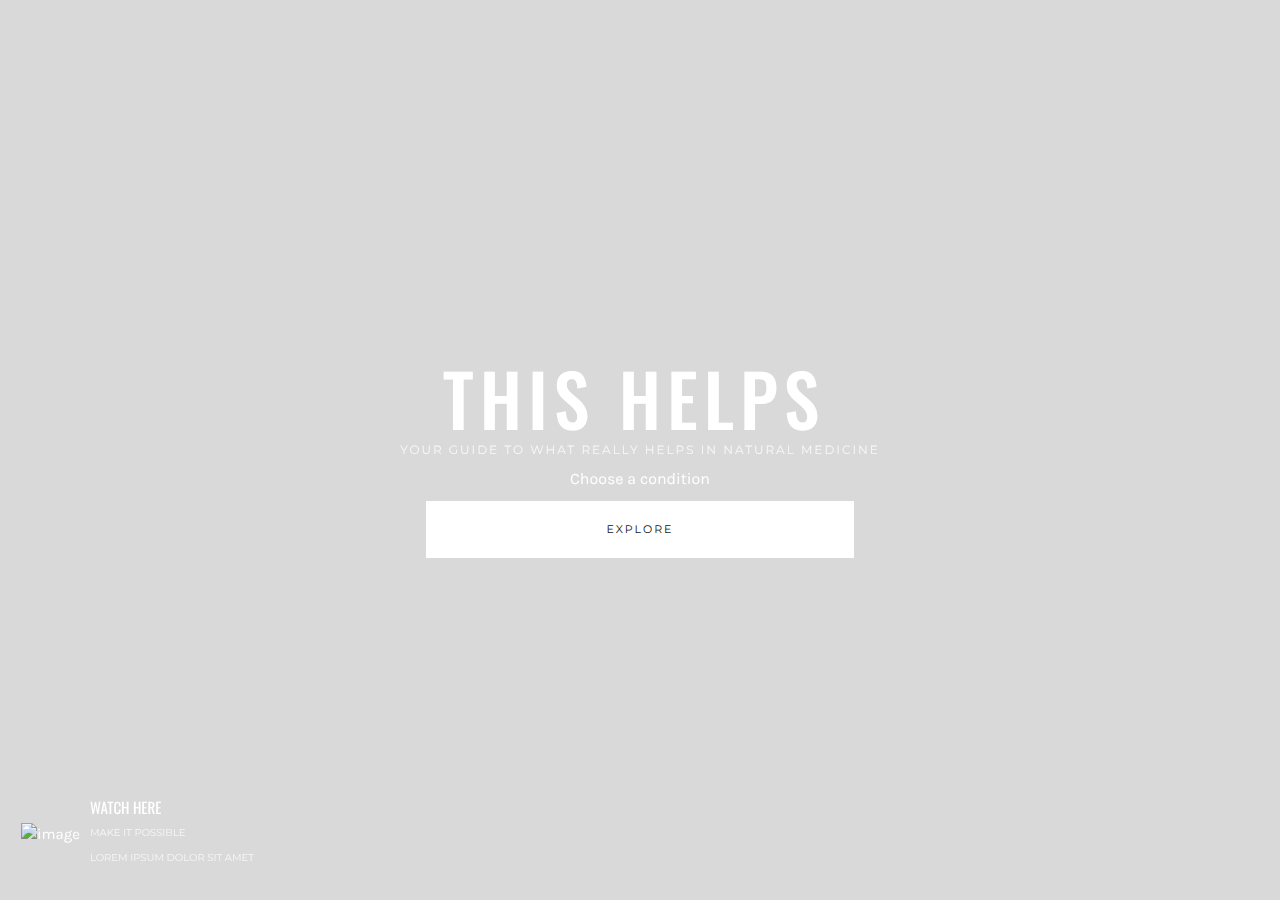
==== commit 07ff079d: "Pre-handlebars" ====
--- a/index.html
+++ b/index.html
@@ -23,27 +23,10 @@
   <link rel="stylesheet" type="text/css" href="fonts/ionicons.css" >
   <!-- lightbox plugin -->
   <link rel="stylesheet" type="text/css" href="css/lightGallery.css" >
-
-  <!-- google fonts --><link rel='stylesheet' type='text/css' href='https://fonts.googleapis.com/css?family=Montserrat%7CKarla:400,700%7COswald:300,400%7CPlayfair+Display'>
-
-<noscript>
-    <style>
-      /**
-      * Reinstate scrolling for non-JS clients
-      * 
-      * You coud do this in a regular stylesheet, but be aware that
-      * even in JS-enabled clients the browser scrollbars may be visible
-      * briefly until JS kicks in. This is especially noticeable in IE.
-      * Wrapping these rules in a noscript tag ensures that never happens.
-      */
-     
-    </style>
-  </noscript>
-
-
- </head> 
- <body class='omg'> 
-
+  <!-- google fonts --><link rel='stylesheet' type='text/css' href='https://fonts.googleapis.com/css?family=Montserrat%7CKarla:400,700%7COswald:300,400%7CPlayfair+Display'>
+ </head> 
+ <body class='omg'> 
+
 <section class="omg_component color-white full-height">
 
     <div class="slideshow xs-hide-arrows full-height"><div class="slide">
@@ -57,41 +40,21 @@
                               						This helps</h1>
                                     <p class="col-xs-12 hero-subtitle color-primary wow animated fadeIn animated cursor_pointer" style="visibility: visible; animation-name: fadeIn;">
                                         your guide to what really helps in natural medicine</p>
-                                    <p class="text-sm col-xs-12 wow animated fadeIn animated cursor_pointer" style="visibility: visible; animation-name: fadeIn;">Choose a condition</p>
-                                <div class="col-xs-12">
-                                  <ul class="scroll">
-                                    
-                                      <li class="list-unstyled"><a href="#" class="btn btn-white uppercase btn-lg wow animated fadeIn animated cursor_pointer" style="visibility: visible; animation-name: fadeIn;">
-                                  						Acne
-                                          </a></li>
+                                    <p class="text-sm col-xs-12  wow animated fadeIn animated cursor_pointer" style="visibility: visible; animation-name: fadeIn;">Choose a condition</p>
+                                    <div class="col-xs-12">
+                                        <a href="#" class="btn btn-white uppercase btn-lg wow animated fadeIn animated cursor_pointer" style="visibility: visible; animation-name: fadeIn;">
+                                  						Explore
+                                  					</a>
+                                    </div>
+                                </div>
 
-                                           <li><a href="#" class="btn btn-white uppercase btn-lg wow animated fadeIn animated cursor_pointer" style="visibility: visible; animation-name: fadeIn;">
-                                              ADD/ADHD
-                                          </a></li>
 
-                                           <li><a href="#" class="btn btn-white uppercase btn-lg wow animated fadeIn animated cursor_pointer" style="visibility: visible; animation-name: fadeIn;">
-                                              Alcohol Addiction
-                                          </a></li>
+                            </div>
+                        </div>
 
-                                      <li><a href="#" class="btn btn-white uppercase btn-lg wow animated fadeIn animated cursor_pointer" style="visibility: visible; animation-name: fadeIn;">
-                                              Allergic Rhinitis
-                                         </a></li> 
-
-                                      <li><a href="#" class="btn btn-white uppercase btn-lg wow animated fadeIn animated cursor_pointer" style="visibility: visible; animation-name: fadeIn;">
-                                              Allergy (Contact Dermatitis) (Poison Ivy, Oak, Sumac)
-                                          </a></li>
-
-                                      <li><a href="#" class="btn btn-white uppercase btn-lg wow animated fadeIn animated cursor_pointer" style="visibility: visible; animation-name: fadeIn;">
-                                              Alopecia Areata
-                                         </a></li>
-                                   </ul>                                
-                                </div> 
-                             </div>
-                          </div>
-                        </div>
                     </div>
                     <div class="absolute-bottom z-5 video-fill-icon color-white">
-                        <div class="xs-text-center text-left v-align-flex-column">
+                        <div class="  xs-text-center text-left v-align-flex-column">
                             <div>
                                 <a href="#" class="open_video open_lightbox cursor_pointer"> <span data-src="https://www.youtube.com/embed/gXwK2NgQ70s?autoplay=0&amp;rel=0&amp;wmode=opaque" class="cursor_pointer"><img alt="image" src="img/play_white.svg" height="80px" data-pin-nopin="true"></span>
                                 </a>
@@ -111,10 +74,8 @@
 
             </div>
         </div></div>
-
-
 </section>
-
+
     <!-- footer includes & scripts -->
     <script type="text/javascript" src="js/jquery.min.js"></script>
     <script type="text/javascript" src="bootstrap/js/bootstrap.min.js"></script>
